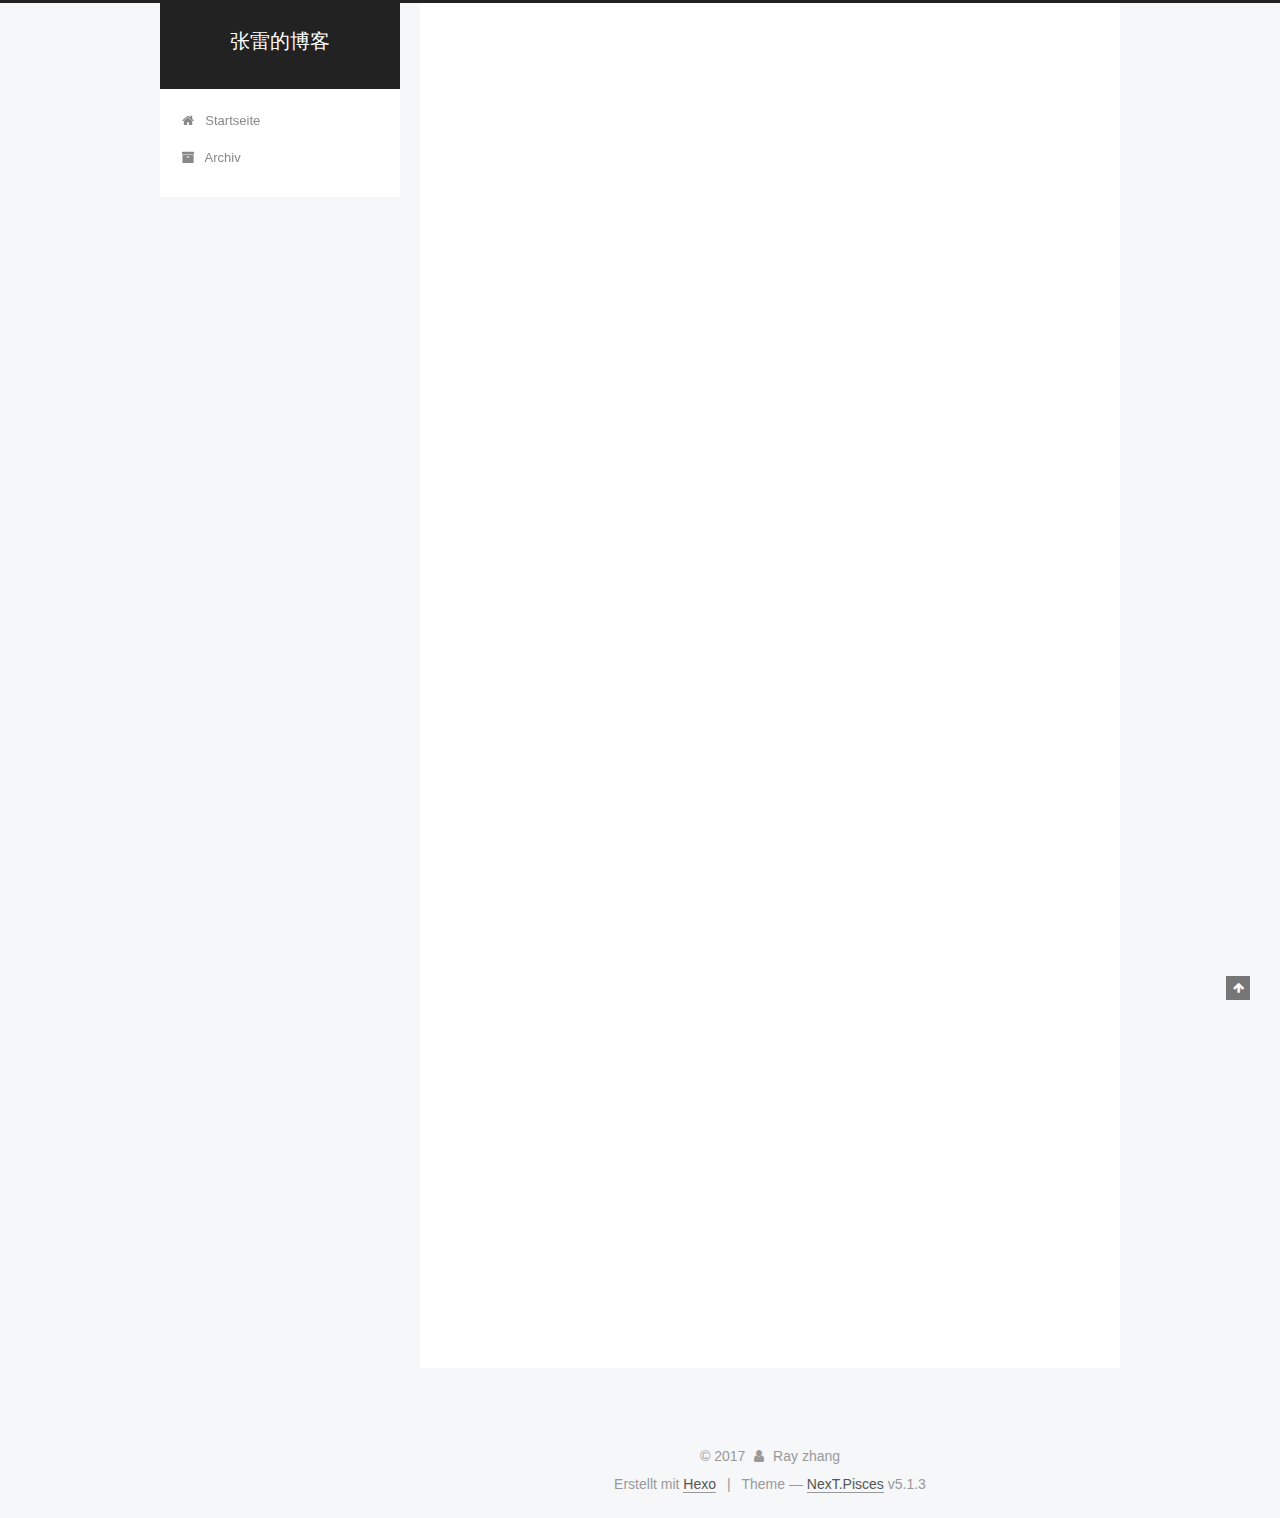
==== index.html @ 0b4d12b9 "Site updated: 2017-12-16 12:23:28" ====
<!DOCTYPE html>



  


<html class="theme-next pisces use-motion" lang="">
<head>
  <meta charset="UTF-8"/>
<meta http-equiv="X-UA-Compatible" content="IE=edge" />
<meta name="viewport" content="width=device-width, initial-scale=1, maximum-scale=1"/>
<meta name="theme-color" content="#222">









<meta http-equiv="Cache-Control" content="no-transform" />
<meta http-equiv="Cache-Control" content="no-siteapp" />
















  
  
  <link href="/lib/fancybox/source/jquery.fancybox.css?v=2.1.5" rel="stylesheet" type="text/css" />







<link href="/lib/font-awesome/css/font-awesome.min.css?v=4.6.2" rel="stylesheet" type="text/css" />

<link href="/css/main.css?v=5.1.3" rel="stylesheet" type="text/css" />


  <link rel="apple-touch-icon" sizes="180x180" href="/images/apple-touch-icon-next.png?v=5.1.3">


  <link rel="icon" type="image/png" sizes="32x32" href="/images/favicon-32x32-next.png?v=5.1.3">


  <link rel="icon" type="image/png" sizes="16x16" href="/images/favicon-16x16-next.png?v=5.1.3">


  <link rel="mask-icon" href="/images/logo.svg?v=5.1.3" color="#222">





  <meta name="keywords" content="Hexo, NexT" />










<meta property="og:type" content="website">
<meta property="og:title" content="张雷的博客">
<meta property="og:url" content="http://yoursite.com/index.html">
<meta property="og:site_name" content="张雷的博客">
<meta name="twitter:card" content="summary">
<meta name="twitter:title" content="张雷的博客">



<script type="text/javascript" id="hexo.configurations">
  var NexT = window.NexT || {};
  var CONFIG = {
    root: '/',
    scheme: 'Pisces',
    version: '5.1.3',
    sidebar: {"position":"left","display":"post","offset":12,"b2t":false,"scrollpercent":false,"onmobile":false},
    fancybox: true,
    tabs: true,
    motion: {"enable":true,"async":false,"transition":{"post_block":"fadeIn","post_header":"slideDownIn","post_body":"slideDownIn","coll_header":"slideLeftIn","sidebar":"slideUpIn"}},
    duoshuo: {
      userId: '0',
      author: 'Author'
    },
    algolia: {
      applicationID: '',
      apiKey: '',
      indexName: '',
      hits: {"per_page":10},
      labels: {"input_placeholder":"Search for Posts","hits_empty":"We didn't find any results for the search: ${query}","hits_stats":"${hits} results found in ${time} ms"}
    }
  };
</script>



  <link rel="canonical" href="http://yoursite.com/"/>





  <title>张雷的博客</title>
  








</head>

<body itemscope itemtype="http://schema.org/WebPage" lang="">

  
  
    
  

  <div class="container sidebar-position-left 
  page-home">
    <div class="headband"></div>

    <header id="header" class="header" itemscope itemtype="http://schema.org/WPHeader">
      <div class="header-inner"><div class="site-brand-wrapper">
  <div class="site-meta ">
    

    <div class="custom-logo-site-title">
      <a href="/"  class="brand" rel="start">
        <span class="logo-line-before"><i></i></span>
        <span class="site-title">张雷的博客</span>
        <span class="logo-line-after"><i></i></span>
      </a>
    </div>
      
        <p class="site-subtitle"></p>
      
  </div>

  <div class="site-nav-toggle">
    <button>
      <span class="btn-bar"></span>
      <span class="btn-bar"></span>
      <span class="btn-bar"></span>
    </button>
  </div>
</div>

<nav class="site-nav">
  

  
    <ul id="menu" class="menu">
      
        
        <li class="menu-item menu-item-home">
          <a href="/" rel="section">
            
              <i class="menu-item-icon fa fa-fw fa-home"></i> <br />
            
            Startseite
          </a>
        </li>
      
        
        <li class="menu-item menu-item-archives">
          <a href="/archives/" rel="section">
            
              <i class="menu-item-icon fa fa-fw fa-archive"></i> <br />
            
            Archiv
          </a>
        </li>
      

      
    </ul>
  

  
</nav>



 </div>
    </header>

    <main id="main" class="main">
      <div class="main-inner">
        <div class="content-wrap">
          <div id="content" class="content">
            
  <section id="posts" class="posts-expand">
    
      

  

  
  
  

  <article class="post post-type-normal" itemscope itemtype="http://schema.org/Article">
  
  
  
  <div class="post-block">
    <link itemprop="mainEntityOfPage" href="http://yoursite.com/2017/12/16/我的第一篇博客/">

    <span hidden itemprop="author" itemscope itemtype="http://schema.org/Person">
      <meta itemprop="name" content="Ray zhang">
      <meta itemprop="description" content="">
      <meta itemprop="image" content="/images/avatar.gif">
    </span>

    <span hidden itemprop="publisher" itemscope itemtype="http://schema.org/Organization">
      <meta itemprop="name" content="张雷的博客">
    </span>

    
      <header class="post-header">

        
        
          <h1 class="post-title" itemprop="name headline">
                
                <a class="post-title-link" href="/2017/12/16/我的第一篇博客/" itemprop="url">Unbenannt</a></h1>
        

        <div class="post-meta">
          <span class="post-time">
            
              <span class="post-meta-item-icon">
                <i class="fa fa-calendar-o"></i>
              </span>
              
                <span class="post-meta-item-text">Veröffentlicht am</span>
              
              <time title="Post created" itemprop="dateCreated datePublished" datetime="2017-12-16T11:44:50+08:00">
                2017-12-16
              </time>
            

            

            
          </span>

          

          
            
          

          
          

          

          

          

        </div>
      </header>
    

    
    
    
    <div class="post-body" itemprop="articleBody">

      
      

      
        
          
            <h3 id="我胡汉三又回来"><a href="#我胡汉三又回来" class="headerlink" title="我胡汉三又回来"></a>我胡汉三又回来</h3>
          
        
      
    </div>
    
    
    

    

    

    

    <footer class="post-footer">
      

      

      

      
      
        <div class="post-eof"></div>
      
    </footer>
  </div>
  
  
  
  </article>


    
      

  

  
  
  

  <article class="post post-type-normal" itemscope itemtype="http://schema.org/Article">
  
  
  
  <div class="post-block">
    <link itemprop="mainEntityOfPage" href="http://yoursite.com/2017/12/16/hello-world/">

    <span hidden itemprop="author" itemscope itemtype="http://schema.org/Person">
      <meta itemprop="name" content="Ray zhang">
      <meta itemprop="description" content="">
      <meta itemprop="image" content="/images/avatar.gif">
    </span>

    <span hidden itemprop="publisher" itemscope itemtype="http://schema.org/Organization">
      <meta itemprop="name" content="张雷的博客">
    </span>

    
      <header class="post-header">

        
        
          <h1 class="post-title" itemprop="name headline">
                
                <a class="post-title-link" href="/2017/12/16/hello-world/" itemprop="url">Hello World</a></h1>
        

        <div class="post-meta">
          <span class="post-time">
            
              <span class="post-meta-item-icon">
                <i class="fa fa-calendar-o"></i>
              </span>
              
                <span class="post-meta-item-text">Veröffentlicht am</span>
              
              <time title="Post created" itemprop="dateCreated datePublished" datetime="2017-12-16T11:42:30+08:00">
                2017-12-16
              </time>
            

            

            
          </span>

          

          
            
          

          
          

          

          

          

        </div>
      </header>
    

    
    
    
    <div class="post-body" itemprop="articleBody">

      
      

      
        
          
            <p>Welcome to <a href="https://hexo.io/" target="_blank" rel="noopener">Hexo</a>! This is your very first post. Check <a href="https://hexo.io/docs/" target="_blank" rel="noopener">documentation</a> for more info. If you get any problems when using Hexo, you can find the answer in <a href="https://hexo.io/docs/troubleshooting.html" target="_blank" rel="noopener">troubleshooting</a> or you can ask me on <a href="https://github.com/hexojs/hexo/issues" target="_blank" rel="noopener">GitHub</a>.</p>
<h2 id="Quick-Start"><a href="#Quick-Start" class="headerlink" title="Quick Start"></a>Quick Start</h2><h3 id="Create-a-new-post"><a href="#Create-a-new-post" class="headerlink" title="Create a new post"></a>Create a new post</h3><figure class="highlight bash"><table><tr><td class="gutter"><pre><span class="line">1</span><br></pre></td><td class="code"><pre><span class="line">$ hexo new <span class="string">"My New Post"</span></span><br></pre></td></tr></table></figure>
<p>More info: <a href="https://hexo.io/docs/writing.html" target="_blank" rel="noopener">Writing</a></p>
<h3 id="Run-server"><a href="#Run-server" class="headerlink" title="Run server"></a>Run server</h3><figure class="highlight bash"><table><tr><td class="gutter"><pre><span class="line">1</span><br></pre></td><td class="code"><pre><span class="line">$ hexo server</span><br></pre></td></tr></table></figure>
<p>More info: <a href="https://hexo.io/docs/server.html" target="_blank" rel="noopener">Server</a></p>
<h3 id="Generate-static-files"><a href="#Generate-static-files" class="headerlink" title="Generate static files"></a>Generate static files</h3><figure class="highlight bash"><table><tr><td class="gutter"><pre><span class="line">1</span><br></pre></td><td class="code"><pre><span class="line">$ hexo generate</span><br></pre></td></tr></table></figure>
<p>More info: <a href="https://hexo.io/docs/generating.html" target="_blank" rel="noopener">Generating</a></p>
<h3 id="Deploy-to-remote-sites"><a href="#Deploy-to-remote-sites" class="headerlink" title="Deploy to remote sites"></a>Deploy to remote sites</h3><figure class="highlight bash"><table><tr><td class="gutter"><pre><span class="line">1</span><br></pre></td><td class="code"><pre><span class="line">$ hexo deploy</span><br></pre></td></tr></table></figure>
<p>More info: <a href="https://hexo.io/docs/deployment.html" target="_blank" rel="noopener">Deployment</a></p>

          
        
      
    </div>
    
    
    

    

    

    

    <footer class="post-footer">
      

      

      

      
      
        <div class="post-eof"></div>
      
    </footer>
  </div>
  
  
  
  </article>


    
  </section>

  


          </div>
          


          

        </div>
        
          
  
  <div class="sidebar-toggle">
    <div class="sidebar-toggle-line-wrap">
      <span class="sidebar-toggle-line sidebar-toggle-line-first"></span>
      <span class="sidebar-toggle-line sidebar-toggle-line-middle"></span>
      <span class="sidebar-toggle-line sidebar-toggle-line-last"></span>
    </div>
  </div>

  <aside id="sidebar" class="sidebar">
    
    <div class="sidebar-inner">

      

      

      <section class="site-overview-wrap sidebar-panel sidebar-panel-active">
        <div class="site-overview">
          <div class="site-author motion-element" itemprop="author" itemscope itemtype="http://schema.org/Person">
            
              <p class="site-author-name" itemprop="name">Ray zhang</p>
              <p class="site-description motion-element" itemprop="description"></p>
          </div>

          <nav class="site-state motion-element">

            
              <div class="site-state-item site-state-posts">
              
                <a href="/archives/">
              
                  <span class="site-state-item-count">2</span>
                  <span class="site-state-item-name">Artikel</span>
                </a>
              </div>
            

            

            

          </nav>

          

          <div class="links-of-author motion-element">
            
          </div>

          
          

          
          

          

        </div>
      </section>

      

      

    </div>
  </aside>


        
      </div>
    </main>

    <footer id="footer" class="footer">
      <div class="footer-inner">
        <div class="copyright">&copy; <span itemprop="copyrightYear">2017</span>
  <span class="with-love">
    <i class="fa fa-user"></i>
  </span>
  <span class="author" itemprop="copyrightHolder">Ray zhang</span>

  
</div>


  <div class="powered-by">Erstellt mit  <a class="theme-link" target="_blank" href="https://hexo.io">Hexo</a></div>



  <span class="post-meta-divider">|</span>



  <div class="theme-info">Theme &mdash; <a class="theme-link" target="_blank" href="https://github.com/iissnan/hexo-theme-next">NexT.Pisces</a> v5.1.3</div>




        







        
      </div>
    </footer>

    
      <div class="back-to-top">
        <i class="fa fa-arrow-up"></i>
        
      </div>
    

    

  </div>

  

<script type="text/javascript">
  if (Object.prototype.toString.call(window.Promise) !== '[object Function]') {
    window.Promise = null;
  }
</script>









  












  
  
    <script type="text/javascript" src="/lib/jquery/index.js?v=2.1.3"></script>
  

  
  
    <script type="text/javascript" src="/lib/fastclick/lib/fastclick.min.js?v=1.0.6"></script>
  

  
  
    <script type="text/javascript" src="/lib/jquery_lazyload/jquery.lazyload.js?v=1.9.7"></script>
  

  
  
    <script type="text/javascript" src="/lib/velocity/velocity.min.js?v=1.2.1"></script>
  

  
  
    <script type="text/javascript" src="/lib/velocity/velocity.ui.min.js?v=1.2.1"></script>
  

  
  
    <script type="text/javascript" src="/lib/fancybox/source/jquery.fancybox.pack.js?v=2.1.5"></script>
  


  


  <script type="text/javascript" src="/js/src/utils.js?v=5.1.3"></script>

  <script type="text/javascript" src="/js/src/motion.js?v=5.1.3"></script>



  
  


  <script type="text/javascript" src="/js/src/affix.js?v=5.1.3"></script>

  <script type="text/javascript" src="/js/src/schemes/pisces.js?v=5.1.3"></script>



  

  


  <script type="text/javascript" src="/js/src/bootstrap.js?v=5.1.3"></script>



  


  




	





  





  












  





  

  

  

  
  

  

  

  

</body>
</html>
---- css/main.css ----
/* normalize.css v3.0.2 | MIT License | git.io/normalize */
html {
  font-family: sans-serif; /* 1 */
  -ms-text-size-adjust: 100%; /* 2 */
  -webkit-text-size-adjust: 100%; /* 2 */
}
body {
  margin: 0;
}
article,
aside,
details,
figcaption,
figure,
footer,
header,
hgroup,
main,
menu,
nav,
section,
summary {
  display: block;
}
audio,
canvas,
progress,
video {
  display: inline-block; /* 1 */
  vertical-align: baseline; /* 2 */
}
audio:not([controls]) {
  display: none;
  height: 0;
}
[hidden],
template {
  display: none;
}
a {
  background-color: transparent;
}
a:active,
a:hover {
  outline: 0;
}
abbr[title] {
  border-bottom: 1px dotted;
}
b,
strong {
  font-weight: bold;
}
dfn {
  font-style: italic;
}
h1 {
  font-size: 2em;
  margin: 0.67em 0;
}
mark {
  background: #ff0;
  color: #000;
}
small {
  font-size: 80%;
}
sub,
sup {
  font-size: 75%;
  line-height: 0;
  position: relative;
  vertical-align: baseline;
}
sup {
  top: -0.5em;
}
sub {
  bottom: -0.25em;
}
img {
  border: 0;
}
svg:not(:root) {
  overflow: hidden;
}
figure {
  margin: 1em 40px;
}
hr {
  -moz-box-sizing: content-box;
  box-sizing: content-box;
  height: 0;
}
pre {
  overflow: auto;
}
code,
kbd,
pre,
samp {
  font-family: monospace, monospace;
  font-size: 1em;
}
button,
input,
optgroup,
select,
textarea {
  color: inherit; /* 1 */
  font: inherit; /* 2 */
  margin: 0; /* 3 */
}
button {
  overflow: visible;
}
button,
select {
  text-transform: none;
}
button,
html input[type="button"],
input[type="reset"],
input[type="submit"] {
  -webkit-appearance: button; /* 2 */
  cursor: pointer; /* 3 */
}
button[disabled],
html input[disabled] {
  cursor: default;
}
button::-moz-focus-inner,
input::-moz-focus-inner {
  border: 0;
  padding: 0;
}
input {
  line-height: normal;
}
input[type="checkbox"],
input[type="radio"] {
  box-sizing: border-box; /* 1 */
  padding: 0; /* 2 */
}
input[type="number"]::-webkit-inner-spin-button,
input[type="number"]::-webkit-outer-spin-button {
  height: auto;
}
input[type="search"] {
  -webkit-appearance: textfield; /* 1 */
  -moz-box-sizing: content-box;
  -webkit-box-sizing: content-box; /* 2 */
  box-sizing: content-box;
}
input[type="search"]::-webkit-search-cancel-button,
input[type="search"]::-webkit-search-decoration {
  -webkit-appearance: none;
}
fieldset {
  border: 1px solid #c0c0c0;
  margin: 0 2px;
  padding: 0.35em 0.625em 0.75em;
}
legend {
  border: 0; /* 1 */
  padding: 0; /* 2 */
}
textarea {
  overflow: auto;
}
optgroup {
  font-weight: bold;
}
table {
  border-collapse: collapse;
  border-spacing: 0;
}
td,
th {
  padding: 0;
}
::selection {
  background: #262a30;
  color: #fff;
}
body {
  position: relative;
  font-family: 'Lato', "PingFang SC", "Microsoft YaHei", sans-serif;
  font-size: 14px;
  line-height: 2;
  color: #555;
  background: #f5f7f9;
}
@media (max-width: 767px) {
  body {
    padding-right: 0 !important;
  }
}
@media (min-width: 768px) and (max-width: 991px) {
  body {
    padding-right: 0 !important;
  }
}
@media (min-width: 1600px) {
  body {
    font-size: 16px;
  }
}
h1,
h2,
h3,
h4,
h5,
h6 {
  margin: 0;
  padding: 0;
  font-weight: bold;
  line-height: 1.5;
  font-family: 'Lato', "PingFang SC", "Microsoft YaHei", sans-serif;
}
h2,
h3,
h4,
h5,
h6 {
  margin: 20px 0 15px;
}
h1 {
  font-size: 22px;
}
@media (max-width: 767px) {
  h1 {
    font-size: 18px;
  }
}
h2 {
  font-size: 20px;
}
@media (max-width: 767px) {
  h2 {
    font-size: 16px;
  }
}
h3 {
  font-size: 18px;
}
@media (max-width: 767px) {
  h3 {
    font-size: 14px;
  }
}
h4 {
  font-size: 16px;
}
@media (max-width: 767px) {
  h4 {
    font-size: 12px;
  }
}
h5 {
  font-size: 14px;
}
@media (max-width: 767px) {
  h5 {
    font-size: 10px;
  }
}
h6 {
  font-size: 12px;
}
@media (max-width: 767px) {
  h6 {
    font-size: 8px;
  }
}
p {
  margin: 0 0 20px 0;
}
a {
  color: #555;
  text-decoration: none;
  outline: none;
  border-bottom: 1px solid #999;
  word-wrap: break-word;
}
a:hover {
  color: #222;
  border-bottom-color: #222;
}
blockquote {
  margin: 0;
  padding: 0;
}
img {
  display: block;
  margin: auto;
  max-width: 100%;
  height: auto;
}
hr {
  margin: 40px 0;
  height: 3px;
  border: none;
  background-color: #ddd;
  background-image: repeating-linear-gradient(-45deg, #fff, #fff 4px, transparent 4px, transparent 8px);
}
blockquote {
  padding: 0 15px;
  color: #666;
  border-left: 4px solid #ddd;
}
blockquote cite::before {
  content: "-";
  padding: 0 5px;
}
dt {
  font-weight: 700;
}
dd {
  margin: 0;
  padding: 0;
}
kbd {
  border: 1px solid #ccc;
  border-radius: 0.2em;
  box-shadow: 0.1em 0.1em 0.2em rgba(0,0,0,0.1);
  background-color: #f9f9f9;
  font-family: inherit;
  background-image: -webkit-linear-gradient(top, #eee, #fff, #eee);
  padding: 0.1em 0.3em;
  white-space: nowrap;
}
.text-left {
  text-align: left;
}
.text-center {
  text-align: center;
}
.text-right {
  text-align: right;
}
.text-justify {
  text-align: justify;
}
.text-nowrap {
  white-space: nowrap;
}
.text-lowercase {
  text-transform: lowercase;
}
.text-uppercase {
  text-transform: uppercase;
}
.text-capitalize {
  text-transform: capitalize;
}
.center-block {
  display: block;
  margin-left: auto;
  margin-right: auto;
}
.clearfix:before,
.clearfix:after {
  content: " ";
  display: table;
}
.clearfix:after {
  clear: both;
}
.pullquote {
  width: 45%;
}
.pullquote.left {
  float: left;
  margin-left: 5px;
  margin-right: 10px;
}
.pullquote.right {
  float: right;
  margin-left: 10px;
  margin-right: 5px;
}
.affix.affix.affix {
  position: fixed;
}
.translation {
  margin-top: -20px;
  font-size: 14px;
  color: #999;
}
.scrollbar-measure {
  width: 100px;
  height: 100px;
  overflow: scroll;
  position: absolute;
  top: -9999px;
}
.use-motion .motion-element {
  opacity: 0;
}
table {
  margin: 20px 0;
  width: 100%;
  border-collapse: collapse;
  border-spacing: 0;
  border: 1px solid #ddd;
  font-size: 14px;
  table-layout: fixed;
  word-wrap: break-all;
}
table>tbody>tr:nth-of-type(odd) {
  background-color: #f9f9f9;
}
table>tbody>tr:hover {
  background-color: #f5f5f5;
}
caption,
th,
td {
  padding: 8px;
  text-align: left;
  vertical-align: middle;
  font-weight: normal;
}
th,
td {
  border-bottom: 3px solid #ddd;
  border-right: 1px solid #eee;
}
th {
  padding-bottom: 10px;
  font-weight: 700;
}
td {
  border-bottom-width: 1px;
}
html,
body {
  height: 100%;
}
.container {
  position: relative;
  min-height: 100%;
}
.header-inner {
  margin: 0 auto;
  padding: 100px 0 70px;
  width: 700px;
}
@media (min-width: 1600px) {
  .container .header-inner {
    width: 900px;
  }
}
.main {
  padding-bottom: 150px;
}
.main-inner {
  margin: 0 auto;
  width: 700px;
}
@media (min-width: 1600px) {
  .container .main-inner {
    width: 900px;
  }
}
.footer {
  position: absolute;
  left: 0;
  bottom: 0;
  width: 100%;
  min-height: 50px;
}
.footer-inner {
  box-sizing: border-box;
  margin: 20px auto;
  width: 700px;
}
@media (min-width: 1600px) {
  .container .footer-inner {
    width: 900px;
  }
}
pre,
.highlight {
  overflow: auto;
  margin: 20px 0;
  padding: 0;
  font-size: 13px;
  color: #4d4d4c;
  background: #f7f7f7;
  line-height: 1.6;
}
pre,
code {
  font-family: consolas, Menlo, "PingFang SC", "Microsoft YaHei", monospace;
}
code {
  padding: 2px 4px;
  word-wrap: break-word;
  color: #555;
  background: #eee;
  border-radius: 3px;
  font-size: 13px;
}
pre {
  padding: 10px;
}
pre code {
  padding: 0;
  color: #4d4d4c;
  background: none;
  text-shadow: none;
}
.highlight {
  border-radius: 1px;
}
.highlight pre {
  border: none;
  margin: 0;
  padding: 10px 0;
}
.highlight table {
  margin: 0;
  width: auto;
  border: none;
}
.highlight td {
  border: none;
  padding: 0;
}
.highlight figcaption {
  font-size: 1em;
  color: #4d4d4c;
  line-height: 1em;
  margin-bottom: 1em;
}
.highlight figcaption:before,
.highlight figcaption:after {
  content: " ";
  display: table;
}
.highlight figcaption:after {
  clear: both;
}
.highlight figcaption a {
  float: right;
  color: #4d4d4c;
}
.highlight figcaption a:hover {
  border-bottom-color: #4d4d4c;
}
.highlight .gutter pre {
  padding-left: 10px;
  padding-right: 10px;
  color: #869194;
  text-align: right;
  background-color: #eff2f3;
}
.highlight .code pre {
  width: 100%;
  padding-left: 10px;
  padding-right: 10px;
  background-color: #f7f7f7;
}
.highlight .line {
  height: 20px;
}
.gutter {
  -webkit-user-select: none;
  -moz-user-select: none;
  -ms-user-select: none;
  user-select: none;
}
.gist table {
  width: auto;
}
.gist table td {
  border: none;
}
pre .deletion {
  background: #fdd;
}
pre .addition {
  background: #dfd;
}
pre .meta {
  color: #8959a8;
}
pre .comment {
  color: #8e908c;
}
pre .variable,
pre .attribute,
pre .tag,
pre .regexp,
pre .ruby .constant,
pre .xml .tag .title,
pre .xml .pi,
pre .xml .doctype,
pre .html .doctype,
pre .css .id,
pre .css .class,
pre .css .pseudo {
  color: #c82829;
}
pre .number,
pre .preprocessor,
pre .built_in,
pre .literal,
pre .params,
pre .constant,
pre .command {
  color: #f5871f;
}
pre .ruby .class .title,
pre .css .rules .attribute,
pre .string,
pre .value,
pre .inheritance,
pre .header,
pre .ruby .symbol,
pre .xml .cdata,
pre .special,
pre .number,
pre .formula {
  color: #718c00;
}
pre .title,
pre .css .hexcolor {
  color: #3e999f;
}
pre .function,
pre .python .decorator,
pre .python .title,
pre .ruby .function .title,
pre .ruby .title .keyword,
pre .perl .sub,
pre .javascript .title,
pre .coffeescript .title {
  color: #4271ae;
}
pre .keyword,
pre .javascript .function {
  color: #8959a8;
}
.full-image.full-image.full-image {
  border: none;
  max-width: 100%;
  width: auto;
  margin: 20px auto;
}
@media (min-width: 992px) {
  .full-image.full-image.full-image {
    max-width: none;
    width: 118%;
    margin: 0 -9%;
  }
}
.blockquote-center,
.page-home .post-type-quote blockquote,
.page-post-detail .post-type-quote blockquote {
  position: relative;
  margin: 40px 0;
  padding: 0;
  border-left: none;
  text-align: center;
}
.blockquote-center::before,
.page-home .post-type-quote blockquote::before,
.page-post-detail .post-type-quote blockquote::before,
.blockquote-center::after,
.page-home .post-type-quote blockquote::after,
.page-post-detail .post-type-quote blockquote::after {
  position: absolute;
  content: ' ';
  display: block;
  width: 100%;
  height: 24px;
  opacity: 0.2;
  background-repeat: no-repeat;
  background-position: 0 -6px;
  background-size: 22px 22px;
}
.blockquote-center::before,
.page-home .post-type-quote blockquote::before,
.page-post-detail .post-type-quote blockquote::before {
  top: -20px;
  background-image: url("../images/quote-l.svg");
  border-top: 1px solid #ccc;
}
.blockquote-center::after,
.page-home .post-type-quote blockquote::after,
.page-post-detail .post-type-quote blockquote::after {
  bottom: -20px;
  background-image: url("../images/quote-r.svg");
  border-bottom: 1px solid #ccc;
  background-position: 100% 8px;
}
.blockquote-center p,
.page-home .post-type-quote blockquote p,
.page-post-detail .post-type-quote blockquote p,
.blockquote-center div,
.page-home .post-type-quote blockquote div,
.page-post-detail .post-type-quote blockquote div {
  text-align: center;
}
.post .post-body .group-picture img {
  box-sizing: border-box;
  padding: 0 3px;
  border: none;
}
.post .group-picture-row {
  overflow: hidden;
  margin-top: 6px;
}
.post .group-picture-row:first-child {
  margin-top: 0;
}
.post .group-picture-column {
  float: left;
}
.page-post-detail .post-body .group-picture-column {
  float: none;
  margin-top: 10px;
  width: auto !important;
}
.page-post-detail .post-body .group-picture-column img {
  margin: 0 auto;
}
.page-archive .group-picture-container {
  overflow: hidden;
}
.page-archive .group-picture-row {
  float: left;
}
.page-archive .group-picture-row:first-child {
  margin-top: 6px;
}
.page-archive .group-picture-column {
  max-width: 150px;
  max-height: 150px;
}
.post-body .note {
  position: relative;
  padding: 15px;
  margin-bottom: 20px;
  border: 1px solid #eee;
  border-left-width: 5px;
  border-radius: 3px;
}
.post-body .note h2,
.post-body .note h3,
.post-body .note h4,
.post-body .note h5,
.post-body .note h6 {
  margin-top: 0;
  margin-bottom: 0;
  border-bottom: initial;
  padding-top: 0 !important;
}
.post-body .note p:first-child,
.post-body .note ul:first-child,
.post-body .note ol:first-child,
.post-body .note table:first-child,
.post-body .note pre:first-child,
.post-body .note blockquote:first-child {
  margin-top: 0;
}
.post-body .note p:last-child,
.post-body .note ul:last-child,
.post-body .note ol:last-child,
.post-body .note table:last-child,
.post-body .note pre:last-child,
.post-body .note blockquote:last-child {
  margin-bottom: 0;
}
.post-body .note.default {
  border-left-color: #777;
}
.post-body .note.default h2,
.post-body .note.default h3,
.post-body .note.default h4,
.post-body .note.default h5,
.post-body .note.default h6 {
  color: #777;
}
.post-body .note.primary {
  border-left-color: #6f42c1;
}
.post-body .note.primary h2,
.post-body .note.primary h3,
.post-body .note.primary h4,
.post-body .note.primary h5,
.post-body .note.primary h6 {
  color: #6f42c1;
}
.post-body .note.info {
  border-left-color: #428bca;
}
.post-body .note.info h2,
.post-body .note.info h3,
.post-body .note.info h4,
.post-body .note.info h5,
.post-body .note.info h6 {
  color: #428bca;
}
.post-body .note.success {
  border-left-color: #5cb85c;
}
.post-body .note.success h2,
.post-body .note.success h3,
.post-body .note.success h4,
.post-body .note.success h5,
.post-body .note.success h6 {
  color: #5cb85c;
}
.post-body .note.warning {
  border-left-color: #f0ad4e;
}
.post-body .note.warning h2,
.post-body .note.warning h3,
.post-body .note.warning h4,
.post-body .note.warning h5,
.post-body .note.warning h6 {
  color: #f0ad4e;
}
.post-body .note.danger {
  border-left-color: #d9534f;
}
.post-body .note.danger h2,
.post-body .note.danger h3,
.post-body .note.danger h4,
.post-body .note.danger h5,
.post-body .note.danger h6 {
  color: #d9534f;
}
.post-body .label {
  display: inline;
  padding: 0 2px;
  white-space: nowrap;
}
.post-body .label.default {
  background-color: #f0f0f0;
}
.post-body .label.primary {
  background-color: #efe6f7;
}
.post-body .label.info {
  background-color: #e5f2f8;
}
.post-body .label.success {
  background-color: #e7f4e9;
}
.post-body .label.warning {
  background-color: #fcf6e1;
}
.post-body .label.danger {
  background-color: #fae8eb;
}
.post-body .tabs {
  position: relative;
  display: block;
  margin-bottom: 20px;
  padding-top: 10px;
}
.post-body .tabs ul.nav-tabs {
  margin: 0;
  padding: 0;
  display: flex;
  margin-bottom: -1px;
}
@media (max-width: 413px) {
  .post-body .tabs ul.nav-tabs {
    display: block;
    margin-bottom: 5px;
  }
}
.post-body .tabs ul.nav-tabs li.tab {
  list-style-type: none !important;
  margin: 0 0.25em 0 0;
  border-top: 3px solid transparent;
  border-left: 1px solid transparent;
  border-right: 1px solid transparent;
}
@media (max-width: 413px) {
  .post-body .tabs ul.nav-tabs li.tab {
    margin: initial;
    border-top: 1px solid transparent;
    border-left: 3px solid transparent;
    border-right: 1px solid transparent;
    border-bottom: 1px solid transparent;
  }
}
.post-body .tabs ul.nav-tabs li.tab a {
  outline: 0;
  border-bottom: initial;
  display: block;
  line-height: 1.8em;
  padding: 0.25em 0.75em;
  transition-duration: 0.2s;
  transition-timing-function: ease-out;
  transition-delay: 0s;
}
.post-body .tabs ul.nav-tabs li.tab a i {
  width: 1.285714285714286em;
}
.post-body .tabs ul.nav-tabs li.tab.active {
  border-top: 3px solid #fc6423;
  border-left: 1px solid #ddd;
  border-right: 1px solid #ddd;
  background-color: #fff;
}
@media (max-width: 413px) {
  .post-body .tabs ul.nav-tabs li.tab.active {
    border-top: 1px solid #ddd;
    border-left: 3px solid #fc6423;
    border-right: 1px solid #ddd;
    border-bottom: 1px solid #ddd;
  }
}
.post-body .tabs ul.nav-tabs li.tab.active a {
  cursor: default;
  color: #555;
}
.post-body .tabs .tab-content {
  background-color: #fff;
}
.post-body .tabs .tab-content .tab-pane {
  border: 1px solid #ddd;
  padding: 20px 20px 0 20px;
}
.post-body .tabs .tab-content .tab-pane:not(.active) {
  display: none !important;
}
.post-body .tabs .tab-content .tab-pane.active {
  display: block !important;
}
.btn {
  display: inline-block;
  padding: 0 20px;
  font-size: 14px;
  color: #555;
  background: #fff;
  border: 2px solid #555;
  text-decoration: none;
  border-radius: 2px;
  transition-property: background-color;
  transition-duration: 0.2s;
  transition-timing-function: ease-in-out;
  transition-delay: 0s;
  line-height: 2;
}
.btn:hover {
  border-color: #222;
  color: #fff;
  background: #222;
}
.btn +.btn {
  margin: 0 0 8px 8px;
}
.btn .fa-fw {
  width: 1.285714285714286em;
  text-align: left;
}
.btn-bar {
  display: block;
  width: 22px;
  height: 2px;
  background: #555;
  border-radius: 1px;
}
.btn-bar+.btn-bar {
  margin-top: 4px;
}
.pagination {
  margin: 120px 0 40px;
  text-align: center;
  border-top: 1px solid #eee;
}
.page-number-basic,
.pagination .prev,
.pagination .next,
.pagination .page-number,
.pagination .space {
  display: inline-block;
  position: relative;
  top: -1px;
  margin: 0 10px;
  padding: 0 11px;
}
@media (max-width: 767px) {
  .page-number-basic,
  .pagination .prev,
  .pagination .next,
  .pagination .page-number,
  .pagination .space {
    margin: 0 5px;
  }
}
.pagination .prev,
.pagination .next,
.pagination .page-number {
  border-bottom: 0;
  border-top: 1px solid #eee;
  transition-property: border-color;
  transition-duration: 0.2s;
  transition-timing-function: ease-in-out;
  transition-delay: 0s;
}
.pagination .prev:hover,
.pagination .next:hover,
.pagination .page-number:hover {
  border-top-color: #222;
}
.pagination .space {
  padding: 0;
  margin: 0;
}
.pagination .prev {
  margin-left: 0;
}
.pagination .next {
  margin-right: 0;
}
.pagination .page-number.current {
  color: #fff;
  background: #ccc;
  border-top-color: #ccc;
}
@media (max-width: 767px) {
  .pagination {
    border-top: none;
  }
  .pagination .prev,
  .pagination .next,
  .pagination .page-number {
    margin-bottom: 10px;
    border-top: 0;
    border-bottom: 1px solid #eee;
    padding: 0 10px;
  }
  .pagination .prev:hover,
  .pagination .next:hover,
  .pagination .page-number:hover {
    border-bottom-color: #222;
  }
}
.comments {
  margin: 60px 20px 0;
}
.tag-cloud {
  text-align: center;
}
.tag-cloud a {
  display: inline-block;
  margin: 10px;
}
.back-to-top {
  box-sizing: border-box;
  position: fixed;
  bottom: -100px;
  right: 30px;
  z-index: 1050;
  padding: 0 6px;
  width: 24px;
  background: #222;
  font-size: 12px;
  opacity: 0.6;
  color: #fff;
  cursor: pointer;
  text-align: center;
  -webkit-transform: translateZ(0);
  transition-property: bottom;
  transition-duration: 0.2s;
  transition-timing-function: ease-in-out;
  transition-delay: 0s;
}
@media (min-width: 768px) and (max-width: 991px) {
  .back-to-top {
    display: none !important;
  }
}
@media (max-width: 767px) {
  .back-to-top {
    display: none !important;
  }
}
.back-to-top.back-to-top-on {
  bottom: 30px;
}
.header {
  background: transparent;
}
.header-inner {
  position: relative;
}
.headband {
  height: 3px;
  background: #222;
}
.site-meta {
  margin: 0;
  text-align: center;
}
@media (max-width: 767px) {
  .site-meta {
    text-align: center;
  }
}
.brand {
  position: relative;
  display: inline-block;
  padding: 0 40px;
  color: #fff;
  background: #222;
  border-bottom: none;
}
.brand:hover {
  color: #fff;
}
.logo {
  display: inline-block;
  margin-right: 5px;
  line-height: 36px;
  vertical-align: top;
}
.site-title {
  display: inline-block;
  vertical-align: top;
  line-height: 36px;
  font-size: 20px;
  font-weight: normal;
  font-family: 'Lato', "PingFang SC", "Microsoft YaHei", sans-serif;
}
.site-subtitle {
  margin-top: 10px;
  font-size: 13px;
  color: #ddd;
}
.use-motion .brand {
  opacity: 0;
}
.use-motion .logo,
.use-motion .site-title,
.use-motion .site-subtitle {
  opacity: 0;
  position: relative;
  top: -10px;
}
.site-nav-toggle {
  display: none;
  position: absolute;
  top: 10px;
  left: 10px;
}
@media (max-width: 767px) {
  .site-nav-toggle {
    display: block;
  }
}
.site-nav-toggle button {
  margin-top: 2px;
  padding: 9px 10px;
  background: transparent;
  border: none;
}
@media (max-width: 767px) {
  .site-nav {
    display: none;
    margin: 0 -10px;
    padding: 0 10px;
    clear: both;
    border-top: 1px solid #ddd;
  }
}
@media (min-width: 768px) and (max-width: 991px) {
  .site-nav {
    display: block !important;
  }
}
@media (min-width: 992px) {
  .site-nav {
    display: block !important;
  }
}
.menu {
  margin-top: 20px;
  padding-left: 0;
  text-align: center;
}
.menu .menu-item {
  display: inline-block;
  margin: 0 10px;
  list-style: none;
}
@media screen and (max-width: 767px) {
  .menu .menu-item {
    margin-top: 10px;
  }
}
.menu .menu-item a {
  display: block;
  font-size: 13px;
  line-height: inherit;
  border-bottom: 1px solid transparent;
  transition-property: border-color;
  transition-duration: 0.2s;
  transition-timing-function: ease-in-out;
  transition-delay: 0s;
}
.menu .menu-item a:hover,
.menu-item-active a {
  border-bottom-color: #222;
}
.menu .menu-item .fa {
  margin-right: 5px;
}
.use-motion .menu-item {
  opacity: 0;
}
.post-body {
  font-family: 'Lato', "PingFang SC", "Microsoft YaHei", sans-serif;
}
@media (max-width: 767px) {
  .post-body {
    word-break: break-word;
  }
}
.post-body .fancybox img {
  display: block !important;
  margin: 0 auto;
  cursor: pointer;
  cursor: zoom-in;
  cursor: -webkit-zoom-in;
}
.post-body .image-caption,
.post-body .figure .caption {
  margin: -20px auto 15px;
  text-align: center;
  font-size: 14px;
  color: #999;
  font-weight: bold;
  line-height: 1;
}
.post-sticky-flag {
  display: inline-block;
  font-size: 16px;
  -ms-transform: rotate(30deg);
  -webkit-transform: rotate(30deg);
  -moz-transform: rotate(30deg);
  -ms-transform: rotate(30deg);
  -o-transform: rotate(30deg);
  transform: rotate(30deg);
}
.use-motion .post-block,
.use-motion .pagination,
.use-motion .comments {
  opacity: 0;
}
.use-motion .post-header {
  opacity: 0;
}
.use-motion .post-body {
  opacity: 0;
}
.use-motion .collection-title {
  opacity: 0;
}
.posts-expand {
  padding-top: 40px;
}
@media (max-width: 767px) {
  .posts-expand {
    margin: 0 20px;
  }
  .post-body pre .gutter pre {
    padding-right: 10px;
  }
  .post-body .highlight {
    margin-left: 0px;
    margin-right: 0px;
    padding: 0;
  }
  .post-body .highlight .gutter pre {
    padding-right: 10px;
  }
}
@media (min-width: 992px) {
  .posts-expand .post-body {
    text-align: justify;
  }
}
.posts-expand .post-body h2,
.posts-expand .post-body h3,
.posts-expand .post-body h4,
.posts-expand .post-body h5,
.posts-expand .post-body h6 {
  padding-top: 10px;
}
.posts-expand .post-body h2 .header-anchor,
.posts-expand .post-body h3 .header-anchor,
.posts-expand .post-body h4 .header-anchor,
.posts-expand .post-body h5 .header-anchor,
.posts-expand .post-body h6 .header-anchor {
  float: right;
  margin-left: 10px;
  color: #ccc;
  border-bottom-style: none;
  visibility: hidden;
}
.posts-expand .post-body h2 .header-anchor:hover,
.posts-expand .post-body h3 .header-anchor:hover,
.posts-expand .post-body h4 .header-anchor:hover,
.posts-expand .post-body h5 .header-anchor:hover,
.posts-expand .post-body h6 .header-anchor:hover {
  color: inherit;
}
.posts-expand .post-body h2:hover .header-anchor,
.posts-expand .post-body h3:hover .header-anchor,
.posts-expand .post-body h4:hover .header-anchor,
.posts-expand .post-body h5:hover .header-anchor,
.posts-expand .post-body h6:hover .header-anchor {
  visibility: visible;
}
.posts-expand .post-body ul li {
  list-style: circle;
}
.posts-expand .post-body img {
  box-sizing: border-box;
  margin: auto;
  padding: 3px;
  border: 1px solid #ddd;
}
.posts-expand .post-body .fancybox img {
  margin: 0 auto 25px;
}
@media (max-width: 767px) {
  .posts-collapse {
    margin: 0 20px;
  }
  .posts-collapse .post-title,
  .posts-collapse .post-meta {
    display: block;
    width: auto;
    text-align: left;
  }
}
.posts-collapse {
  position: relative;
  z-index: 1010;
  margin-left: 55px;
}
.posts-collapse::after {
  content: " ";
  position: absolute;
  top: 20px;
  left: 0;
  margin-left: -2px;
  width: 4px;
  height: 100%;
  background: #f5f5f5;
  z-index: -1;
}
@media (max-width: 767px) {
  .posts-collapse {
    margin: 0 20px;
  }
}
.posts-collapse .collection-title {
  position: relative;
  margin: 60px 0;
}
.posts-collapse .collection-title h1,
.posts-collapse .collection-title h2 {
  margin-left: 20px;
}
.posts-collapse .collection-title small {
  color: #bbb;
  margin-left: 5px;
}
.posts-collapse .collection-title::before {
  content: " ";
  position: absolute;
  left: 0;
  top: 50%;
  margin-left: -4px;
  margin-top: -4px;
  width: 8px;
  height: 8px;
  background: #bbb;
  border-radius: 50%;
}
.posts-collapse .post {
  margin: 30px 0;
}
.posts-collapse .post-header {
  position: relative;
  transition-duration: 0.2s;
  transition-timing-function: ease-in-out;
  transition-delay: 0s;
  transition-property: border;
  border-bottom: 1px dashed #ccc;
}
.posts-collapse .post-header::before {
  content: " ";
  position: absolute;
  left: 0;
  top: 12px;
  width: 6px;
  height: 6px;
  margin-left: -4px;
  background: #bbb;
  border-radius: 50%;
  border: 1px solid #fff;
  transition-duration: 0.2s;
  transition-timing-function: ease-in-out;
  transition-delay: 0s;
  transition-property: background;
}
.posts-collapse .post-header:hover {
  border-bottom-color: #666;
}
.posts-collapse .post-header:hover::before {
  background: #222;
}
.posts-collapse .post-meta {
  position: absolute;
  font-size: 12px;
  left: 20px;
  top: 5px;
}
.posts-collapse .post-comments-count {
  display: none;
}
.posts-collapse .post-title {
  margin-left: 60px;
  font-size: 16px;
  font-weight: normal;
  line-height: inherit;
}
.posts-collapse .post-title::after {
  margin-left: 3px;
  opacity: 0.6;
}
.posts-collapse .post-title a {
  color: #666;
  border-bottom: none;
}
.page-home .post-type-quote .post-header,
.page-post-detail .post-type-quote .post-header,
.page-home .post-type-quote .post-tags,
.page-post-detail .post-type-quote .post-tags {
  display: none;
}
.posts-expand .post-title {
  text-align: center;
  word-break: break-word;
  font-weight: 400;
}
.posts-expand .post-title-link {
  display: inline-block;
  position: relative;
  color: #555;
  border-bottom: none;
  line-height: 1.2;
  vertical-align: top;
}
.posts-expand .post-title-link::before {
  content: "";
  position: absolute;
  width: 100%;
  height: 2px;
  bottom: 0;
  left: 0;
  background-color: #000;
  visibility: hidden;
  -webkit-transform: scaleX(0);
  -moz-transform: scaleX(0);
  -ms-transform: scaleX(0);
  -o-transform: scaleX(0);
  transform: scaleX(0);
  transition-duration: 0.2s;
  transition-timing-function: ease-in-out;
  transition-delay: 0s;
}
.posts-expand .post-title-link:hover::before {
  visibility: visible;
  -webkit-transform: scaleX(1);
  -moz-transform: scaleX(1);
  -ms-transform: scaleX(1);
  -o-transform: scaleX(1);
  transform: scaleX(1);
}
.posts-expand .post-title-link .fa {
  font-size: 16px;
}
.posts-expand .post-meta {
  margin: 3px 0 60px 0;
  color: #999;
  font-family: 'Lato', "PingFang SC", "Microsoft YaHei", sans-serif;
  font-size: 12px;
  text-align: center;
}
.posts-expand .post-meta .post-category-list {
  display: inline-block;
  margin: 0;
  padding: 3px;
}
.posts-expand .post-meta .post-category-list-link {
  color: #999;
}
.posts-expand .post-meta .post-description {
  font-size: 14px;
  margin-top: 2px;
}
.post-meta-divider {
  margin: 0 0.5em;
}
.post-meta-item-icon {
  margin-right: 3px;
}
@media (min-width: 768px) and (max-width: 991px) {
  .post-meta-item-icon {
    display: inline-block;
  }
}
@media (max-width: 767px) {
  .post-meta-item-icon {
    display: inline-block;
  }
}
@media (min-width: 768px) and (max-width: 991px) {
  .post-meta-item-text {
    display: none;
  }
}
@media (max-width: 767px) {
  .post-meta-item-text {
    display: none;
  }
}
@media (max-width: 767px) {
  .posts-expand .post-comments-count {
    display: none;
  }
}
.post-button {
  margin-top: 40px;
}
.posts-expand .post-tags {
  margin-top: 40px;
  text-align: center;
}
.posts-expand .post-tags a {
  display: inline-block;
  margin-right: 10px;
  font-size: 13px;
}
.post-nav {
  display: table;
  margin-top: 15px;
  width: 100%;
  border-top: 1px solid #eee;
}
.post-nav-divider {
  display: table-cell;
  width: 10%;
}
.post-nav-item {
  display: table-cell;
  padding: 10px 0 0 0;
  width: 45%;
  vertical-align: top;
}
.post-nav-item a {
  position: relative;
  display: block;
  line-height: 25px;
  font-size: 14px;
  color: #555;
  border-bottom: none;
}
.post-nav-item a:hover {
  color: #222;
  border-bottom: none;
}
.post-nav-item a:active {
  top: 2px;
}
.post-nav-item .fa {
  position: absolute;
  top: 8px;
  left: 0;
  font-size: 12px;
}
.post-nav-next a {
  padding-left: 15px;
}
.post-nav-prev {
  text-align: right;
}
.post-nav-prev a {
  padding-right: 15px;
}
.post-nav-prev .fa {
  right: 0;
  left: auto;
}
.posts-expand .post-eof {
  display: block;
  margin: 80px auto 60px;
  width: 8%;
  height: 1px;
  background: #ccc;
  text-align: center;
}
.post:last-child .post-eof.post-eof.post-eof {
  display: none;
}
.post-gallery {
  display: table;
  table-layout: fixed;
  width: 100%;
  border-collapse: separate;
}
.post-gallery-row {
  display: table-row;
}
.post-gallery .post-gallery-img {
  display: table-cell;
  text-align: center;
  vertical-align: middle;
  border: none;
}
.post-gallery .post-gallery-img img {
  max-width: 100%;
  max-height: 100%;
  border: none;
}
.fancybox-close,
.fancybox-close:hover {
  border: none;
}
.rtl.post-body p,
.rtl.post-body a,
.rtl.post-body h1,
.rtl.post-body h2,
.rtl.post-body h3,
.rtl.post-body h4,
.rtl.post-body h5,
.rtl.post-body h6,
.rtl.post-body li,
.rtl.post-body ul,
.rtl.post-body ol {
  direction: rtl;
  font-family: UKIJ Ekran;
}
.rtl.post-title {
  font-family: UKIJ Ekran;
}
.sidebar {
  position: fixed;
  right: 0;
  top: 0;
  bottom: 0;
  width: 0;
  z-index: 1040;
  box-shadow: inset 0 2px 6px #000;
  background: #222;
  -webkit-transform: translateZ(0);
}
.sidebar a {
  color: #999;
  border-bottom-color: #555;
}
.sidebar a:hover {
  color: #eee;
}
@media (min-width: 768px) and (max-width: 991px) {
  .sidebar {
    display: none !important;
  }
}
@media (max-width: 767px) {
  .sidebar {
    display: none !important;
  }
}
.sidebar-inner {
  position: relative;
  padding: 20px 10px;
  color: #999;
  text-align: center;
}
.site-overview-wrap {
  overflow: hidden;
}
.site-overview {
  overflow-y: auto;
  overflow-x: hidden;
}
.sidebar-toggle {
  position: fixed;
  right: 30px;
  bottom: 45px;
  width: 14px;
  height: 14px;
  padding: 5px;
  background: #222;
  line-height: 0;
  z-index: 1050;
  cursor: pointer;
  -webkit-transform: translateZ(0);
}
@media (min-width: 768px) and (max-width: 991px) {
  .sidebar-toggle {
    display: none !important;
  }
}
@media (max-width: 767px) {
  .sidebar-toggle {
    display: none !important;
  }
}
.sidebar-toggle-line {
  position: relative;
  display: inline-block;
  vertical-align: top;
  height: 2px;
  width: 100%;
  background: #fff;
  margin-top: 3px;
}
.sidebar-toggle-line:first-child {
  margin-top: 0;
}
.site-author-image {
  display: block;
  margin: 0 auto;
  padding: 2px;
  max-width: 120px;
  height: auto;
  border: 1px solid #eee;
}
.site-author-name {
  margin: 0;
  text-align: center;
  color: #222;
  font-weight: 600;
}
.site-description {
  margin-top: 0;
  text-align: center;
  font-size: 13px;
  color: #999;
}
.site-state {
  overflow: hidden;
  line-height: 1.4;
  white-space: nowrap;
  text-align: center;
}
.site-state-item {
  display: inline-block;
  padding: 0 15px;
  border-left: 1px solid #eee;
}
.site-state-item:first-child {
  border-left: none;
}
.site-state-item a {
  border-bottom: none;
}
.site-state-item-count {
  display: block;
  text-align: center;
  color: inherit;
  font-weight: 600;
  font-size: 16px;
}
.site-state-item-name {
  font-size: 13px;
  color: #999;
}
.feed-link {
  margin-top: 20px;
}
.feed-link a {
  display: inline-block;
  padding: 0 15px;
  color: #fc6423;
  border: 1px solid #fc6423;
  border-radius: 4px;
}
.feed-link a i {
  color: #fc6423;
  font-size: 14px;
}
.feed-link a:hover {
  color: #fff;
  background: #fc6423;
}
.feed-link a:hover i {
  color: #fff;
}
.links-of-author {
  margin-top: 20px;
}
.links-of-author a {
  display: inline-block;
  vertical-align: middle;
  margin-right: 10px;
  margin-bottom: 10px;
  border-bottom-color: #555;
  font-size: 13px;
}
.links-of-author a:before {
  display: inline-block;
  vertical-align: middle;
  margin-right: 3px;
  content: " ";
  width: 4px;
  height: 4px;
  border-radius: 50%;
  background: #becb17;
}
.links-of-blogroll {
  font-size: 13px;
}
.links-of-blogroll-title {
  margin-top: 20px;
  font-size: 14px;
  font-weight: 600;
}
.links-of-blogroll-list {
  margin: 0;
  padding: 0;
  list-style: none;
}
.links-of-blogroll-item {
  padding: 2px 10px;
}
.links-of-blogroll-item a {
  max-width: 280px;
  box-sizing: border-box;
  display: inline-block;
  overflow: hidden;
  white-space: nowrap;
  text-overflow: ellipsis;
}
.sidebar-nav {
  margin: 0 0 20px;
  padding-left: 0;
}
.sidebar-nav li {
  display: inline-block;
  cursor: pointer;
  border-bottom: 1px solid transparent;
  font-size: 14px;
  color: #555;
}
.sidebar-nav li:hover {
  color: #fc6423;
}
.page-post-detail .sidebar-nav-toc {
  padding: 0 5px;
}
.page-post-detail .sidebar-nav-overview {
  margin-left: 10px;
}
.sidebar-nav .sidebar-nav-active {
  color: #fc6423;
  border-bottom-color: #fc6423;
}
.sidebar-nav .sidebar-nav-active:hover {
  color: #fc6423;
}
.sidebar-panel {
  display: none;
}
.sidebar-panel-active {
  display: block;
}
.post-toc-empty {
  font-size: 14px;
  color: #666;
}
.post-toc-wrap {
  overflow: hidden;
}
.post-toc {
  overflow: auto;
}
.post-toc ol {
  margin: 0;
  padding: 0 2px 5px 10px;
  text-align: left;
  list-style: none;
  font-size: 14px;
}
.post-toc ol > ol {
  padding-left: 0;
}
.post-toc ol a {
  transition-duration: 0.2s;
  transition-timing-function: ease-in-out;
  transition-delay: 0s;
  transition-property: all;
  color: #666;
  border-bottom-color: #ccc;
}
.post-toc ol a:hover {
  color: #000;
  border-bottom-color: #000;
}
.post-toc .nav-item {
  overflow: hidden;
  text-overflow: ellipsis;
  white-space: nowrap;
  line-height: 1.8;
}
.post-toc .nav .nav-child {
  display: none;
}
.post-toc .nav .active > .nav-child {
  display: block;
}
.post-toc .nav .active-current > .nav-child {
  display: block;
}
.post-toc .nav .active-current > .nav-child > .nav-item {
  display: block;
}
.post-toc .nav .active > a {
  color: #fc6423;
  border-bottom-color: #fc6423;
}
.post-toc .nav .active-current > a {
  color: #fc6423;
}
.post-toc .nav .active-current > a:hover {
  color: #fc6423;
}
.footer {
  font-size: 14px;
  color: #999;
}
.footer img {
  border: none;
}
.footer-inner {
  text-align: center;
}
.with-love {
  display: inline-block;
  margin: 0 5px;
}
.powered-by,
.theme-info {
  display: inline-block;
}
.cc-license {
  margin-top: 10px;
  text-align: center;
}
.cc-license .cc-opacity {
  opacity: 0.7;
  border-bottom: none;
}
.cc-license .cc-opacity:hover {
  opacity: 0.9;
}
.cc-license img {
  display: inline-block;
}
.theme-next #ds-thread #ds-reset {
  color: #555;
}
.theme-next #ds-thread #ds-reset .ds-replybox {
  margin-bottom: 30px;
}
.theme-next #ds-thread #ds-reset .ds-replybox .ds-avatar,
.theme-next #ds-reset .ds-avatar img {
  box-shadow: none;
}
.theme-next #ds-thread #ds-reset .ds-textarea-wrapper {
  border-color: #c7d4e1;
  background: none;
  border-top-right-radius: 3px;
  border-top-left-radius: 3px;
}
.theme-next #ds-thread #ds-reset .ds-textarea-wrapper textarea {
  height: 60px;
}
.theme-next #ds-reset .ds-rounded-top {
  border-radius: 0;
}
.theme-next #ds-thread #ds-reset .ds-post-toolbar {
  box-sizing: border-box;
  border: 1px solid #c7d4e1;
  background: #f6f8fa;
}
.theme-next #ds-thread #ds-reset .ds-post-options {
  height: 40px;
  border: none;
  background: none;
}
.theme-next #ds-thread #ds-reset .ds-toolbar-buttons {
  top: 11px;
}
.theme-next #ds-thread #ds-reset .ds-sync {
  top: 5px;
}
.theme-next #ds-thread #ds-reset .ds-post-button {
  top: 4px;
  right: 5px;
  width: 90px;
  height: 30px;
  border: 1px solid #c5ced7;
  border-radius: 3px;
  background-image: linear-gradient(#fbfbfc, #f5f7f9);
  color: #60676d;
}
.theme-next #ds-thread #ds-reset .ds-post-button:hover {
  background-position: 0 -30px;
  color: #60676d;
}
.theme-next #ds-thread #ds-reset .ds-comments-info {
  padding: 10px 0;
}
.theme-next #ds-thread #ds-reset .ds-sort {
  display: none;
}
.theme-next #ds-thread #ds-reset li.ds-tab a.ds-current {
  border: none;
  background: #f6f8fa;
  color: #60676d;
}
.theme-next #ds-thread #ds-reset li.ds-tab a.ds-current:hover {
  background-color: #e9f0f7;
  color: #60676d;
}
.theme-next #ds-thread #ds-reset li.ds-tab a {
  border-radius: 2px;
  padding: 5px;
}
.theme-next #ds-thread #ds-reset .ds-login-buttons p {
  color: #999;
  line-height: 36px;
}
.theme-next #ds-thread #ds-reset .ds-login-buttons .ds-service-list li {
  height: 28px;
}
.theme-next #ds-thread #ds-reset .ds-service-list a {
  background: none;
  padding: 5px;
  border: 1px solid;
  border-radius: 3px;
  text-align: center;
}
.theme-next #ds-thread #ds-reset .ds-service-list a:hover {
  color: #fff;
  background: #666;
}
.theme-next #ds-thread #ds-reset .ds-service-list .ds-weibo {
  color: #fc9b00;
  border-color: #fc9b00;
}
.theme-next #ds-thread #ds-reset .ds-service-list .ds-weibo:hover {
  background: #fc9b00;
}
.theme-next #ds-thread #ds-reset .ds-service-list .ds-qq {
  color: #60a3ec;
  border-color: #60a3ec;
}
.theme-next #ds-thread #ds-reset .ds-service-list .ds-qq:hover {
  background: #60a3ec;
}
.theme-next #ds-thread #ds-reset .ds-service-list .ds-renren {
  color: #2e7ac4;
  border-color: #2e7ac4;
}
.theme-next #ds-thread #ds-reset .ds-service-list .ds-renren:hover {
  background: #2e7ac4;
}
.theme-next #ds-thread #ds-reset .ds-service-list .ds-douban {
  color: #37994c;
  border-color: #37994c;
}
.theme-next #ds-thread #ds-reset .ds-service-list .ds-douban:hover {
  background: #37994c;
}
.theme-next #ds-thread #ds-reset .ds-service-list .ds-kaixin {
  color: #fef20d;
  border-color: #fef20d;
}
.theme-next #ds-thread #ds-reset .ds-service-list .ds-kaixin:hover {
  background: #fef20d;
}
.theme-next #ds-thread #ds-reset .ds-service-list .ds-netease {
  color: #f00;
  border-color: #f00;
}
.theme-next #ds-thread #ds-reset .ds-service-list .ds-netease:hover {
  background: #f00;
}
.theme-next #ds-thread #ds-reset .ds-service-list .ds-sohu {
  color: #ffcb05;
  border-color: #ffcb05;
}
.theme-next #ds-thread #ds-reset .ds-service-list .ds-sohu:hover {
  background: #ffcb05;
}
.theme-next #ds-thread #ds-reset .ds-service-list .ds-baidu {
  color: #2831e0;
  border-color: #2831e0;
}
.theme-next #ds-thread #ds-reset .ds-service-list .ds-baidu:hover {
  background: #2831e0;
}
.theme-next #ds-thread #ds-reset .ds-service-list .ds-google {
  color: #166bec;
  border-color: #166bec;
}
.theme-next #ds-thread #ds-reset .ds-service-list .ds-google:hover {
  background: #166bec;
}
.theme-next #ds-thread #ds-reset .ds-service-list .ds-weixin {
  color: #00ce0d;
  border-color: #00ce0d;
}
.theme-next #ds-thread #ds-reset .ds-service-list .ds-weixin:hover {
  background: #00ce0d;
}
.theme-next #ds-thread #ds-reset .ds-service-list .ds-more-services {
  border: none;
}
.theme-next #ds-thread #ds-reset .ds-service-list .ds-more-services:hover {
  background: none;
}
.theme-next #ds-reset .duoshuo-ua-admin {
  display: inline-block;
  color: #f00;
}
.theme-next #ds-reset .duoshuo-ua-platform,
.theme-next #ds-reset .duoshuo-ua-browser {
  color: #ccc;
}
.theme-next #ds-reset .duoshuo-ua-platform .fa,
.theme-next #ds-reset .duoshuo-ua-browser .fa {
  display: inline-block;
  margin-right: 3px;
}
.theme-next #ds-reset .duoshuo-ua-separator {
  display: inline-block;
  margin-left: 5px;
}
.theme-next .this_ua {
  background-color: #ccc !important;
  border-radius: 4px;
  padding: 0 5px !important;
  margin: 1px 1px !important;
  border: 1px solid #bbb !important;
  color: #fff;
  display: inline-block !important;
}
.theme-next .this_ua.admin {
  background-color: #d9534f !important;
  border-color: #d9534f !important;
}
.theme-next .this_ua.platform.iOS,
.theme-next .this_ua.platform.Mac,
.theme-next .this_ua.platform.Windows {
  background-color: #39b3d7 !important;
  border-color: #46b8da !important;
}
.theme-next .this_ua.platform.Linux {
  background-color: #3a3a3a !important;
  border-color: #1f1f1f !important;
}
.theme-next .this_ua.platform.Android {
  background-color: #00c47d !important;
  border-color: #01b171 !important;
}
.theme-next .this_ua.browser.Mobile,
.theme-next .this_ua.browser.Chrome {
  background-color: #5cb85c !important;
  border-color: #4cae4c !important;
}
.theme-next .this_ua.browser.Firefox {
  background-color: #f0ad4e !important;
  border-color: #eea236 !important;
}
.theme-next .this_ua.browser.Maxthon,
.theme-next .this_ua.browser.IE {
  background-color: #428bca !important;
  border-color: #357ebd !important;
}
.theme-next .this_ua.browser.baidu,
.theme-next .this_ua.browser.UCBrowser,
.theme-next .this_ua.browser.Opera {
  background-color: #d9534f !important;
  border-color: #d43f3a !important;
}
.theme-next .this_ua.browser.Android,
.theme-next .this_ua.browser.QQBrowser {
  background-color: #78ace9 !important;
  border-color: #4cae4c !important;
}
.post-spread {
  margin-top: 20px;
  text-align: center;
}
.jiathis_style {
  display: inline-block;
}
.jiathis_style a {
  border: none;
}
.fa {
  font-family: FontAwesome !important;
}
.post-spread {
  margin-top: 20px;
  text-align: center;
}
.bdshare-slide-button-box a {
  border: none;
}
.bdsharebuttonbox {
  display: inline-block;
}
.bdsharebuttonbox a {
  border: none;
}
.local-search-pop-overlay {
  position: fixed;
  width: 100%;
  height: 100%;
  top: 0;
  left: 0;
  z-index: 2080;
  background-color: rgba(0,0,0,0.3);
}
.local-search-popup {
  display: none;
  position: fixed;
  top: 10%;
  left: 50%;
  margin-left: -350px;
  width: 700px;
  height: 80%;
  padding: 0;
  background: #fff;
  color: #333;
  z-index: 9999;
  border-radius: 5px;
}
@media (max-width: 767px) {
  .local-search-popup {
    padding: 0;
    top: 0;
    left: 0;
    margin: 0;
    width: 100%;
    height: 100%;
    border-radius: 0;
  }
}
.local-search-popup ul.search-result-list {
  padding: 0;
  margin: 0 5px;
}
.local-search-popup p.search-result {
  border-bottom: 1px dashed #ccc;
  padding: 5px 0;
}
.local-search-popup a.search-result-title {
  font-weight: bold;
  font-size: 16px;
}
.local-search-popup .search-keyword {
  border-bottom: 1px dashed #f00;
  font-weight: bold;
  color: #f00;
}
.local-search-popup .local-search-header {
  padding: 5px;
  height: 36px;
  background: #f5f5f5;
  border-top-left-radius: 5px;
  border-top-right-radius: 5px;
}
.local-search-popup #local-search-result {
  overflow: auto;
  position: relative;
  padding: 5px 25px;
  height: calc(100% - 55px);
}
.local-search-popup .local-search-input-wrapper {
  display: inline-block;
  width: calc(100% - 90px);
  height: 36px;
  line-height: 36px;
  padding: 0 5px;
}
.local-search-popup .local-search-input-wrapper input {
  padding: 8px 0;
  height: 20px;
  display: block;
  width: 100%;
  outline: none;
  border: none;
  background: transparent;
  vertical-align: middle;
}
.local-search-popup .search-icon,
.local-search-popup .popup-btn-close {
  display: inline-block;
  font-size: 18px;
  color: #999;
  height: 36px;
  width: 18px;
  padding-left: 10px;
  padding-right: 10px;
}
.local-search-popup .search-icon {
  float: left;
}
.local-search-popup .popup-btn-close {
  border-left: 1px solid #eee;
  float: right;
  cursor: pointer;
}
.local-search-popup #no-result {
  position: absolute;
  left: 50%;
  top: 50%;
  -webkit-transform: translate(-50%, -50%);
  -webkit-transform: translate(-50%, -50%);
  -moz-transform: translate(-50%, -50%);
  -ms-transform: translate(-50%, -50%);
  -o-transform: translate(-50%, -50%);
  transform: translate(-50%, -50%);
  color: #ccc;
}
@media (min-width: 768px) and (max-width: 991px) {
  .busuanzi-count {
    width: auto;
  }
}
@media (max-width: 767px) {
  .busuanzi-count {
    width: auto;
  }
}
.site-uv,
.site-pv,
.page-pv {
  display: inline-block;
}
.site-uv .busuanzi-value,
.site-pv .busuanzi-value,
.page-pv .busuanzi-value {
  margin: 0 5px;
}
.site-uv {
  margin-right: 10px;
}
.site-uv::after {
  content: "|";
  padding-left: 10px;
}
.page-archive .archive-page-counter {
  position: relative;
  top: 3px;
  left: 20px;
}
@media (max-width: 767px) {
  .page-archive .archive-page-counter {
    top: 5px;
  }
}
.page-archive .posts-collapse .archive-move-on {
  position: absolute;
  top: 11px;
  left: 0;
  margin-left: -6px;
  width: 10px;
  height: 10px;
  opacity: 0.5;
  background: #555;
  border: 1px solid #fff;
  border-radius: 50%;
}
.category-all-page .category-all-title {
  text-align: center;
}
.category-all-page .category-all {
  margin-top: 20px;
}
.category-all-page .category-list {
  margin: 0;
  padding: 0;
  list-style: none;
}
.category-all-page .category-list-item {
  margin: 5px 10px;
}
.category-all-page .category-list-count {
  color: #bbb;
}
.category-all-page .category-list-count:before {
  display: inline;
  content: " (";
}
.category-all-page .category-list-count:after {
  display: inline;
  content: ") ";
}
.category-all-page .category-list-child {
  padding-left: 10px;
}
#schedule ul#event-list {
  padding-left: 30px;
}
#schedule ul#event-list hr {
  margin: 20px 0 45px 0 !important;
  background: #222;
}
#schedule ul#event-list hr:after {
  display: inline-block;
  content: 'NOW';
  background: #222;
  color: #fff;
  font-weight: bold;
  text-align: right;
  padding: 0 5px;
}
#schedule ul#event-list li.event {
  margin: 20px 0px;
  background: #f9f9f9;
  padding-left: 10px;
  min-height: 40px;
}
#schedule ul#event-list li.event h2.event-summary {
  margin: 0;
  padding-bottom: 3px;
}
#schedule ul#event-list li.event h2.event-summary:before {
  display: inline-block;
  font-family: FontAwesome;
  font-size: 8px;
  content: '\f111';
  vertical-align: middle;
  margin-right: 25px;
  color: #bbb;
}
#schedule ul#event-list li.event span.event-relative-time {
  display: inline-block;
  font-size: 12px;
  font-weight: 400;
  padding-left: 12px;
  color: #bbb;
}
#schedule ul#event-list li.event span.event-details {
  display: block;
  color: #bbb;
  margin-left: 56px;
  padding-top: 3px;
  padding-bottom: 6px;
  text-indent: -24px;
  line-height: 18px;
}
#schedule ul#event-list li.event span.event-details:before {
  text-indent: 0;
  display: inline-block;
  width: 14px;
  font-family: FontAwesome;
  text-align: center;
  margin-right: 9px;
  color: #bbb;
}
#schedule ul#event-list li.event span.event-details.event-location:before {
  content: '\f041';
}
#schedule ul#event-list li.event span.event-details.event-duration:before {
  content: '\f017';
}
#schedule ul#event-list li.event-past {
  background: #fcfcfc;
}
#schedule ul#event-list li.event-past > * {
  opacity: 0.6;
}
#schedule ul#event-list li.event-past h2.event-summary {
  color: #bbb;
}
#schedule ul#event-list li.event-past h2.event-summary:before {
  color: #dfdfdf;
}
#schedule ul#event-list li.event-now {
  background: #222;
  color: #fff;
  padding: 15px 0 15px 10px;
}
#schedule ul#event-list li.event-now h2.event-summary:before {
  -webkit-transform: scale(1.2);
  -moz-transform: scale(1.2);
  -ms-transform: scale(1.2);
  -o-transform: scale(1.2);
  transform: scale(1.2);
  color: #fff;
  animation: dot-flash 1s alternate infinite ease-in-out;
}
#schedule ul#event-list li.event-now * {
  color: #fff !important;
}
@-moz-keyframes dot-flash {
  from {
    opacity: 1;
    -webkit-transform: scale(1.1);
    -moz-transform: scale(1.1);
    -ms-transform: scale(1.1);
    -o-transform: scale(1.1);
    transform: scale(1.1);
  }
  to {
    opacity: 0;
    -webkit-transform: scale(1);
    -moz-transform: scale(1);
    -ms-transform: scale(1);
    -o-transform: scale(1);
    transform: scale(1);
  }
}
@-webkit-keyframes dot-flash {
  from {
    opacity: 1;
    -webkit-transform: scale(1.1);
    -moz-transform: scale(1.1);
    -ms-transform: scale(1.1);
    -o-transform: scale(1.1);
    transform: scale(1.1);
  }
  to {
    opacity: 0;
    -webkit-transform: scale(1);
    -moz-transform: scale(1);
    -ms-transform: scale(1);
    -o-transform: scale(1);
    transform: scale(1);
  }
}
@-o-keyframes dot-flash {
  from {
    opacity: 1;
    -webkit-transform: scale(1.1);
    -moz-transform: scale(1.1);
    -ms-transform: scale(1.1);
    -o-transform: scale(1.1);
    transform: scale(1.1);
  }
  to {
    opacity: 0;
    -webkit-transform: scale(1);
    -moz-transform: scale(1);
    -ms-transform: scale(1);
    -o-transform: scale(1);
    transform: scale(1);
  }
}
@keyframes dot-flash {
  from {
    opacity: 1;
    -webkit-transform: scale(1.1);
    -moz-transform: scale(1.1);
    -ms-transform: scale(1.1);
    -o-transform: scale(1.1);
    transform: scale(1.1);
  }
  to {
    opacity: 0;
    -webkit-transform: scale(1);
    -moz-transform: scale(1);
    -ms-transform: scale(1);
    -o-transform: scale(1);
    transform: scale(1);
  }
}
.page-post-detail .sidebar-toggle-line {
  background: #fc6423;
}
.page-post-detail .comments {
  overflow: hidden;
}
.header {
  position: relative;
  margin: 0 auto;
  width: 960px;
}
@media (min-width: 768px) and (max-width: 991px) {
  .header {
    width: auto;
  }
}
@media (max-width: 767px) {
  .header {
    width: auto;
  }
}
.header-inner {
  position: absolute;
  top: 0;
  overflow: hidden;
  padding: 0;
  width: 240px;
  background: #fff;
  box-shadow: initial;
  border-radius: initial;
}
@media (min-width: 1600px) {
  .container .header-inner {
    width: 240px;
  }
}
@media (min-width: 768px) and (max-width: 991px) {
  .header-inner {
    position: relative;
    width: auto;
    border-radius: initial;
  }
}
@media (max-width: 767px) {
  .header-inner {
    position: relative;
    width: auto;
    border-radius: initial;
  }
}
.main:before,
.main:after {
  content: " ";
  display: table;
}
.main:after {
  clear: both;
}
@media (min-width: 768px) and (max-width: 991px) {
  .main {
    padding-bottom: 100px;
  }
}
@media (max-width: 767px) {
  .main {
    padding-bottom: 100px;
  }
}
.container .main-inner {
  width: 960px;
}
@media (min-width: 768px) and (max-width: 991px) {
  .container .main-inner {
    width: auto;
  }
}
@media (max-width: 767px) {
  .container .main-inner {
    width: auto;
  }
}
.content-wrap {
  float: right;
  box-sizing: border-box;
  padding: 40px;
  width: 700px;
  background: #fff;
  min-height: 700px;
  box-shadow: initial;
  border-radius: initial;
}
@media (min-width: 768px) and (max-width: 991px) {
  .content-wrap {
    width: 100%;
    padding: 20px;
    border-radius: initial;
  }
}
@media (max-width: 767px) {
  .content-wrap {
    width: 100%;
    padding: 20px;
    min-height: auto;
    border-radius: initial;
  }
}
.sidebar {
  position: static;
  float: left;
  margin-top: 300px;
  width: 240px;
  background: #f5f7f9;
  box-shadow: none;
}
@media (min-width: 768px) and (max-width: 991px) {
  .sidebar {
    display: none;
  }
}
@media (max-width: 767px) {
  .sidebar {
    display: none;
  }
}
.sidebar-toggle {
  display: none;
}
.footer-inner {
  width: 960px;
  padding-left: 260px;
}
@media (min-width: 768px) and (max-width: 991px) {
  .footer-inner {
    width: auto;
    padding-left: 0 !important;
    padding-right: 0 !important;
  }
}
@media (max-width: 767px) {
  .footer-inner {
    width: auto;
    padding-left: 0 !important;
    padding-right: 0 !important;
  }
}
.sidebar-position-right .header-inner {
  right: 0;
}
.sidebar-position-right .content-wrap {
  float: left;
}
.sidebar-position-right .sidebar {
  float: right;
}
.sidebar-position-right .footer-inner {
  padding-left: 0;
  padding-right: 260px;
}
.site-brand-wrapper {
  position: relative;
}
.site-meta {
  padding: 20px 0;
  color: #fff;
  background: #222;
}
@media (min-width: 768px) and (max-width: 991px) {
  .site-meta {
    box-shadow: 0 0 16px rgba(0,0,0,0.5);
  }
}
@media (max-width: 767px) {
  .site-meta {
    box-shadow: 0 0 16px rgba(0,0,0,0.5);
  }
}
.brand {
  padding: 0;
  background: none;
}
.brand:hover {
  color: #fff;
}
.site-subtitle {
  margin: 10px 10px 0;
  font-weight: initial;
}
.site-search form {
  display: none;
}
.site-nav {
  border-top: none;
}
@media (min-width: 768px) and (max-width: 991px) {
  .site-nav {
    display: none !important;
  }
}
@media (min-width: 768px) and (max-width: 991px) {
  .site-nav-on {
    display: block !important;
  }
}
.menu .menu-item {
  display: block;
  margin: 0;
}
.menu .menu-item a {
  position: relative;
  box-sizing: border-box;
  padding: 5px 20px;
  text-align: left;
  line-height: inherit;
  transition-property: background-color;
  transition-duration: 0.2s;
  transition-timing-function: ease-in-out;
  transition-delay: 0s;
}
.menu .menu-item a:hover,
.menu-item-active a {
  background: #f9f9f9;
  border-bottom-color: #fff;
}
.menu .menu-item br {
  display: none;
}
.menu-item-active a:after {
  content: " ";
  position: absolute;
  top: 50%;
  margin-top: -3px;
  right: 15px;
  width: 6px;
  height: 6px;
  border-radius: 50%;
  background-color: #bbb;
}
.btn-bar {
  background-color: #fff;
}
.site-nav-toggle {
  left: 20px;
  top: 50%;
  -webkit-transform: translateY(-50%);
  -webkit-transform: translateY(-50%);
  -moz-transform: translateY(-50%);
  -ms-transform: translateY(-50%);
  -o-transform: translateY(-50%);
  transform: translateY(-50%);
}
@media (min-width: 768px) and (max-width: 991px) {
  .site-nav-toggle {
    display: block;
  }
}
.use-motion .sidebar .motion-element {
  opacity: 1;
}
.sidebar {
  margin-left: -100%;
  right: auto;
  bottom: auto;
  -webkit-transform: none;
}
.sidebar-inner {
  box-sizing: border-box;
  width: 240px;
  color: #555;
  background: #fff;
  box-shadow: initial;
  border-radius: initial;
  opacity: 0;
}
.sidebar-inner.affix {
  position: fixed;
  top: 12px;
}
.sidebar-inner.affix-bottom {
  position: absolute;
}
.site-overview {
  margin: 0 2px;
  text-align: left;
}
.site-author:before,
.site-author:after {
  content: " ";
  display: table;
}
.site-author:after {
  clear: both;
}
.sidebar a {
  color: #555;
}
.sidebar a:hover {
  color: #222;
}
.site-state-item {
  padding: 0 10px;
}
.links-of-author-item a:before {
  display: none;
}
.links-of-author-item a {
  border-bottom: none;
  text-decoration: underline;
}
.feed-link {
  border-top: 1px dotted #ccc;
  border-bottom: 1px dotted #ccc;
  text-align: center;
}
.feed-link a {
  display: block;
  color: #fc6423;
  border: none;
}
.feed-link a:hover {
  background: none;
  color: #e34603;
}
.feed-link a:hover i {
  color: #e34603;
}
.links-of-author {
  display: flex;
  flex-wrap: wrap;
  justify-content: center;
}
.links-of-author-item {
  margin: 5px 0 0;
  width: 50%;
}
.links-of-author-item a {
  max-width: 216px;
  box-sizing: border-box;
  display: inline-block;
  margin-right: 0;
  margin-bottom: 0;
  padding: 0 5px;
  overflow: hidden;
  white-space: nowrap;
  text-overflow: ellipsis;
}
.links-of-author-item a {
  display: block;
  text-decoration: none;
}
.links-of-author-item a:hover {
  border-radius: 4px;
  background: #eee;
}
.links-of-author-item .fa {
  margin-right: 2px;
  font-size: 16px;
}
.links-of-author-item .fa-globe {
  font-size: 15px;
}
.links-of-blogroll {
  text-align: center;
  margin-top: 20px;
  padding: 3px 0 0;
  border-top: 1px dotted #ccc;
}
.links-of-blogroll-title {
  margin-top: 0;
}
.links-of-blogroll-item {
  padding: 0;
}
.links-of-blogroll-inline:before,
.links-of-blogroll-inline:after {
  content: " ";
  display: table;
}
.links-of-blogroll-inline:after {
  clear: both;
}
.links-of-blogroll-inline .links-of-blogroll-item {
  margin: 5px 0 0;
  width: 50%;
  display: inline-block;
  width: unset;
}
.links-of-blogroll-inline .links-of-blogroll-item a {
  max-width: 216px;
  box-sizing: border-box;
  display: inline-block;
  margin-right: 0;
  margin-bottom: 0;
  padding: 0 5px;
  overflow: hidden;
  white-space: nowrap;
  text-overflow: ellipsis;
}
@media (max-width: 767px) {
  .post-body {
    text-align: justify;
  }
}
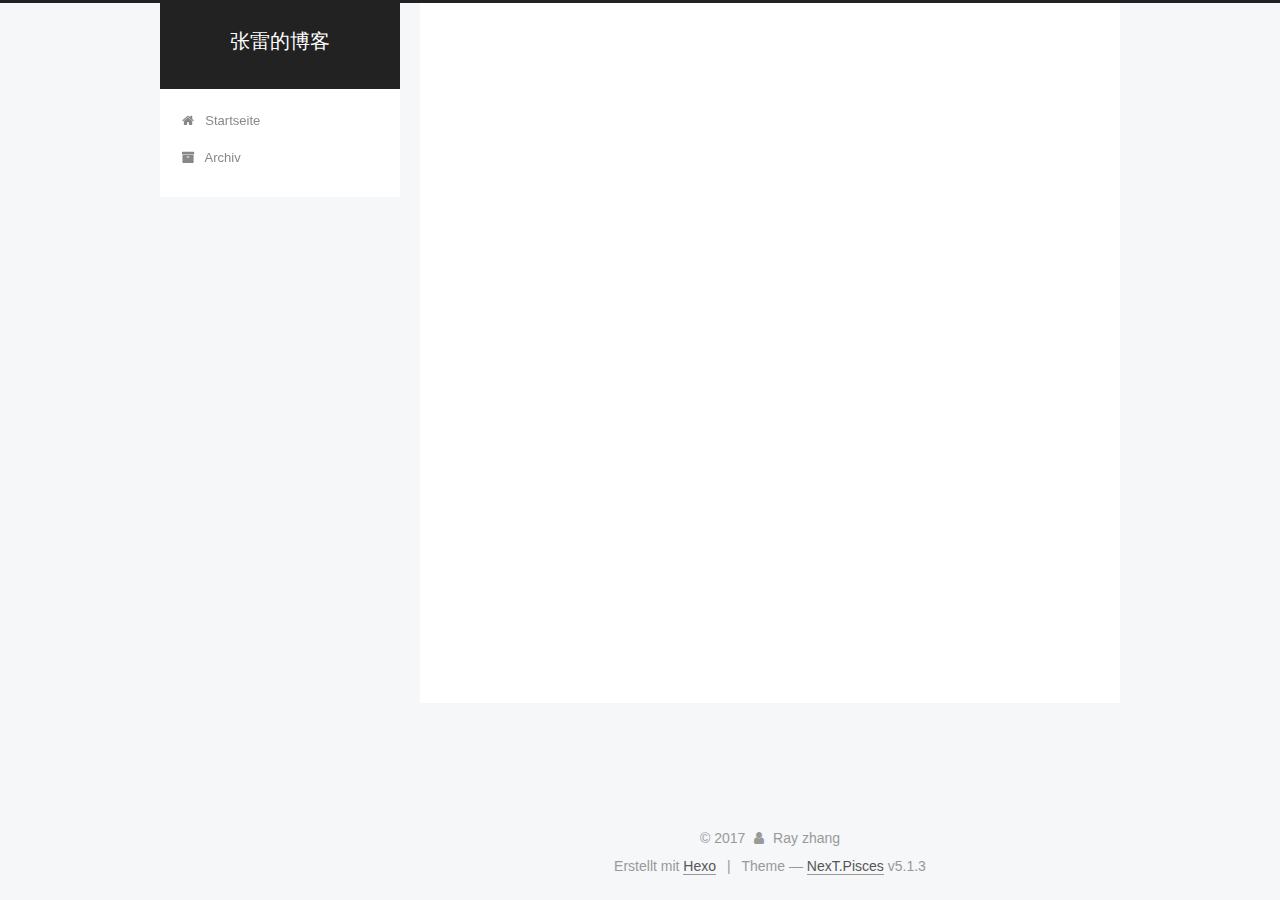
==== commit a5c4850b: "Site updated: 2017-12-16 13:11:57" ====
--- a/index.html
+++ b/index.html
@@ -334,134 +334,6 @@
 
 
     
-      
-
-  
-
-  
-  
-  
-
-  <article class="post post-type-normal" itemscope itemtype="http://schema.org/Article">
-  
-  
-  
-  <div class="post-block">
-    <link itemprop="mainEntityOfPage" href="http://yoursite.com/2017/12/16/hello-world/">
-
-    <span hidden itemprop="author" itemscope itemtype="http://schema.org/Person">
-      <meta itemprop="name" content="Ray zhang">
-      <meta itemprop="description" content="">
-      <meta itemprop="image" content="/images/avatar.gif">
-    </span>
-
-    <span hidden itemprop="publisher" itemscope itemtype="http://schema.org/Organization">
-      <meta itemprop="name" content="张雷的博客">
-    </span>
-
-    
-      <header class="post-header">
-
-        
-        
-          <h1 class="post-title" itemprop="name headline">
-                
-                <a class="post-title-link" href="/2017/12/16/hello-world/" itemprop="url">Hello World</a></h1>
-        
-
-        <div class="post-meta">
-          <span class="post-time">
-            
-              <span class="post-meta-item-icon">
-                <i class="fa fa-calendar-o"></i>
-              </span>
-              
-                <span class="post-meta-item-text">Veröffentlicht am</span>
-              
-              <time title="Post created" itemprop="dateCreated datePublished" datetime="2017-12-16T11:42:30+08:00">
-                2017-12-16
-              </time>
-            
-
-            
-
-            
-          </span>
-
-          
-
-          
-            
-          
-
-          
-          
-
-          
-
-          
-
-          
-
-        </div>
-      </header>
-    
-
-    
-    
-    
-    <div class="post-body" itemprop="articleBody">
-
-      
-      
-
-      
-        
-          
-            <p>Welcome to <a href="https://hexo.io/" target="_blank" rel="noopener">Hexo</a>! This is your very first post. Check <a href="https://hexo.io/docs/" target="_blank" rel="noopener">documentation</a> for more info. If you get any problems when using Hexo, you can find the answer in <a href="https://hexo.io/docs/troubleshooting.html" target="_blank" rel="noopener">troubleshooting</a> or you can ask me on <a href="https://github.com/hexojs/hexo/issues" target="_blank" rel="noopener">GitHub</a>.</p>
-<h2 id="Quick-Start"><a href="#Quick-Start" class="headerlink" title="Quick Start"></a>Quick Start</h2><h3 id="Create-a-new-post"><a href="#Create-a-new-post" class="headerlink" title="Create a new post"></a>Create a new post</h3><figure class="highlight bash"><table><tr><td class="gutter"><pre><span class="line">1</span><br></pre></td><td class="code"><pre><span class="line">$ hexo new <span class="string">"My New Post"</span></span><br></pre></td></tr></table></figure>
-<p>More info: <a href="https://hexo.io/docs/writing.html" target="_blank" rel="noopener">Writing</a></p>
-<h3 id="Run-server"><a href="#Run-server" class="headerlink" title="Run server"></a>Run server</h3><figure class="highlight bash"><table><tr><td class="gutter"><pre><span class="line">1</span><br></pre></td><td class="code"><pre><span class="line">$ hexo server</span><br></pre></td></tr></table></figure>
-<p>More info: <a href="https://hexo.io/docs/server.html" target="_blank" rel="noopener">Server</a></p>
-<h3 id="Generate-static-files"><a href="#Generate-static-files" class="headerlink" title="Generate static files"></a>Generate static files</h3><figure class="highlight bash"><table><tr><td class="gutter"><pre><span class="line">1</span><br></pre></td><td class="code"><pre><span class="line">$ hexo generate</span><br></pre></td></tr></table></figure>
-<p>More info: <a href="https://hexo.io/docs/generating.html" target="_blank" rel="noopener">Generating</a></p>
-<h3 id="Deploy-to-remote-sites"><a href="#Deploy-to-remote-sites" class="headerlink" title="Deploy to remote sites"></a>Deploy to remote sites</h3><figure class="highlight bash"><table><tr><td class="gutter"><pre><span class="line">1</span><br></pre></td><td class="code"><pre><span class="line">$ hexo deploy</span><br></pre></td></tr></table></figure>
-<p>More info: <a href="https://hexo.io/docs/deployment.html" target="_blank" rel="noopener">Deployment</a></p>
-
-          
-        
-      
-    </div>
-    
-    
-    
-
-    
-
-    
-
-    
-
-    <footer class="post-footer">
-      
-
-      
-
-      
-
-      
-      
-        <div class="post-eof"></div>
-      
-    </footer>
-  </div>
-  
-  
-  
-  </article>
-
-
-    
   </section>
 
   
@@ -508,7 +380,7 @@
               
                 <a href="/archives/">
               
-                  <span class="site-state-item-count">2</span>
+                  <span class="site-state-item-count">1</span>
                   <span class="site-state-item-name">Artikel</span>
                 </a>
               </div>
--- a/css/main.css
+++ b/css/main.css
@@ -1823,7 +1823,7 @@
   width: 4px;
   height: 4px;
   border-radius: 50%;
-  background: #becb17;
+  background: #ff1f4f;
 }
 .links-of-blogroll {
   font-size: 13px;
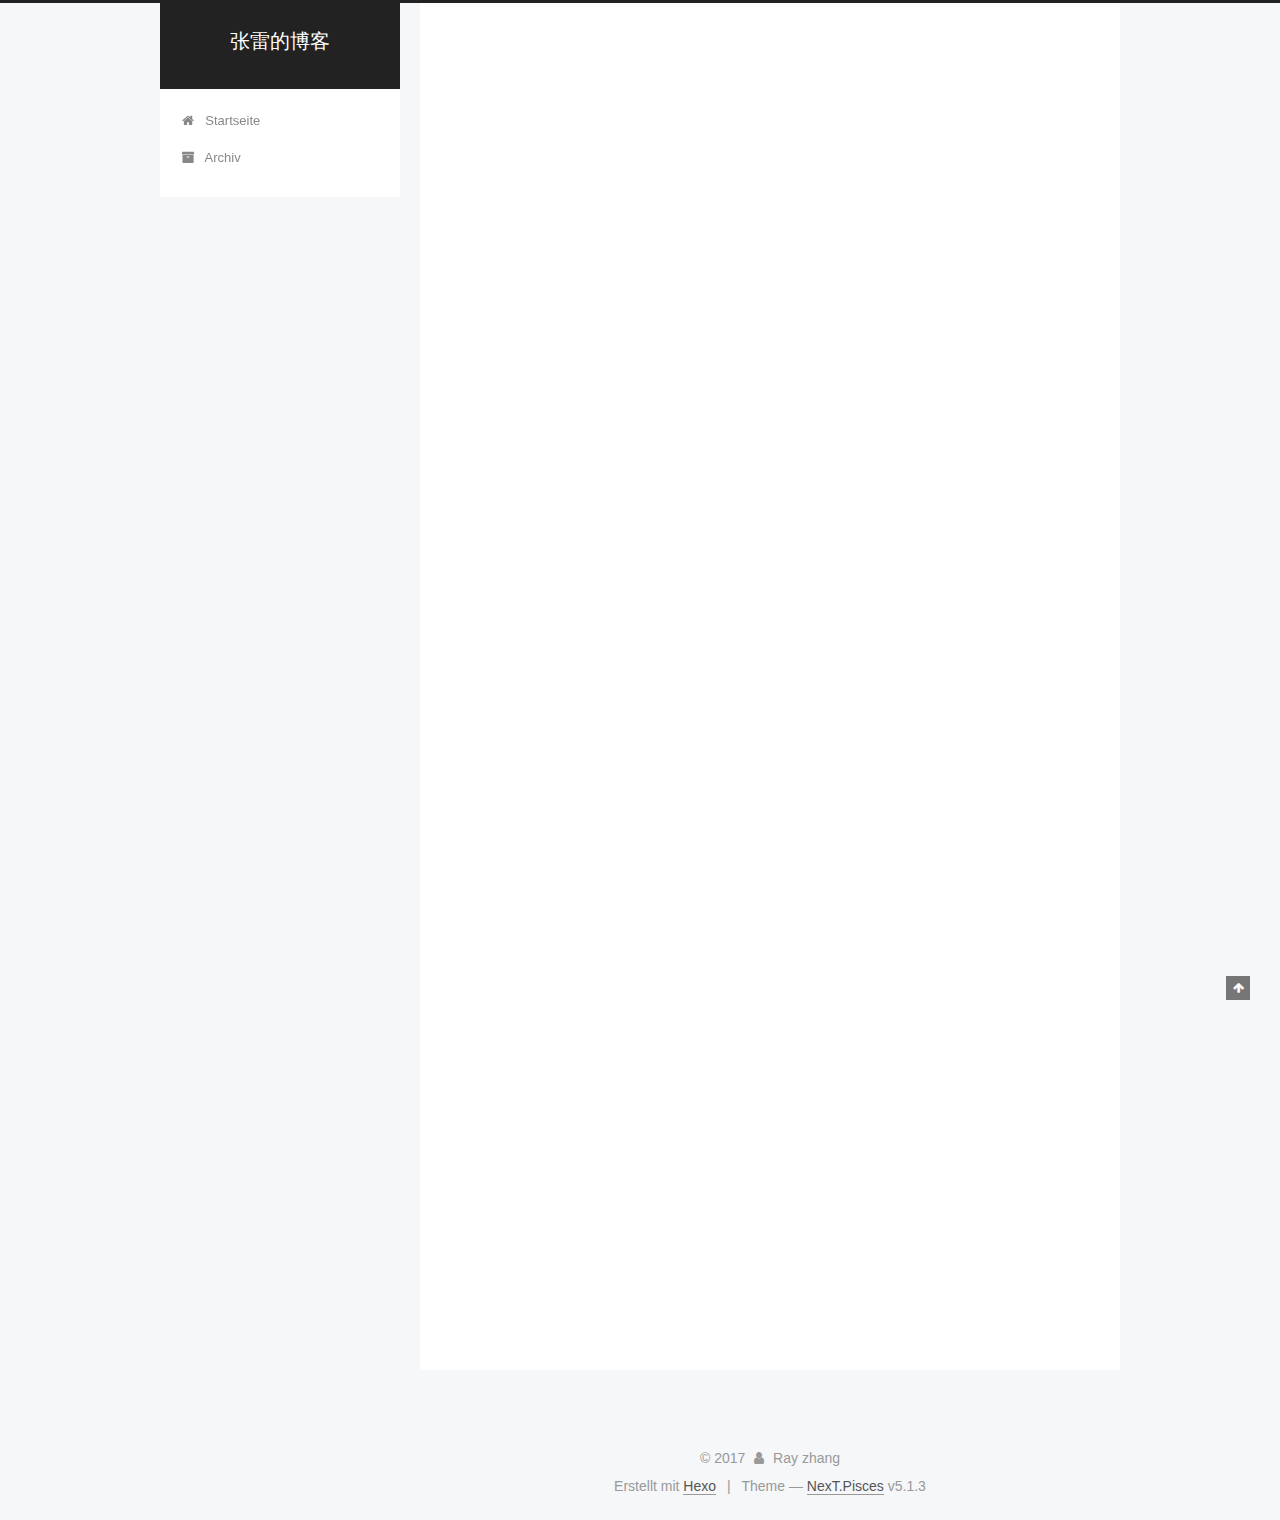
==== commit 6783ddf4: "Site updated: 2017-12-16 13:29:21" ====
--- a/index.html
+++ b/index.html
@@ -247,7 +247,7 @@
         
           <h1 class="post-title" itemprop="name headline">
                 
-                <a class="post-title-link" href="/2017/12/16/我的第一篇博客/" itemprop="url">Unbenannt</a></h1>
+                <a class="post-title-link" href="/2017/12/16/我的第一篇博客/" itemprop="url">Hexo + github.io 属于自己的blog</a></h1>
         
 
         <div class="post-meta">
@@ -299,7 +299,18 @@
       
         
           
-            <h3 id="我胡汉三又回来"><a href="#我胡汉三又回来" class="headerlink" title="我胡汉三又回来"></a>我胡汉三又回来</h3>
+            <p>第一次上Hexo的贼船，避免不了的要安利一把Hexo，确实方便，使用算得上简单吧，不过没有想象中的简单，可以再傻瓜一点。</p>
+<h2 id="Quick-Start"><a href="#Quick-Start" class="headerlink" title="Quick Start"></a>Quick Start</h2><p>首先准备好环境（node + npm + git），不用说了吧</p>
+<h3 id="install-hexo"><a href="#install-hexo" class="headerlink" title="install hexo"></a>install hexo</h3><figure class="highlight bash"><table><tr><td class="gutter"><pre><span class="line">1</span><br></pre></td><td class="code"><pre><span class="line">$ npm install hexo-cli -g</span><br></pre></td></tr></table></figure>
+<h3 id="Create-a-new-post"><a href="#Create-a-new-post" class="headerlink" title="Create a new post"></a>Create a new post</h3><figure class="highlight bash"><table><tr><td class="gutter"><pre><span class="line">1</span><br></pre></td><td class="code"><pre><span class="line">$ hexo new <span class="string">"My New Post"</span></span><br></pre></td></tr></table></figure>
+<h3 id="Run-server"><a href="#Run-server" class="headerlink" title="Run server"></a>Run server</h3><figure class="highlight bash"><table><tr><td class="gutter"><pre><span class="line">1</span><br></pre></td><td class="code"><pre><span class="line">$ hexo server</span><br></pre></td></tr></table></figure>
+<h3 id="Generate-static-files"><a href="#Generate-static-files" class="headerlink" title="Generate static files"></a>Generate static files</h3><figure class="highlight bash"><table><tr><td class="gutter"><pre><span class="line">1</span><br></pre></td><td class="code"><pre><span class="line">$ hexo generate</span><br></pre></td></tr></table></figure>
+<h3 id="Deploy-to-remote-sites"><a href="#Deploy-to-remote-sites" class="headerlink" title="Deploy to remote sites"></a>Deploy to remote sites</h3><figure class="highlight bash"><table><tr><td class="gutter"><pre><span class="line">1</span><br></pre></td><td class="code"><pre><span class="line">$ hexo deploy</span><br></pre></td></tr></table></figure>
+<h3 id="最后，加上发不到github-io的工具"><a href="#最后，加上发不到github-io的工具" class="headerlink" title="最后，加上发不到github.io的工具"></a>最后，加上发不到github.io的工具</h3><figure class="highlight bash"><table><tr><td class="gutter"><pre><span class="line">1</span><br></pre></td><td class="code"><pre><span class="line">$ npm install hexo-deployer-git --save</span><br></pre></td></tr></table></figure>
+<h3 id="之后通过修改source-posts-文件夹下的markdown文件编辑blog，通过下面的文件更新"><a href="#之后通过修改source-posts-文件夹下的markdown文件编辑blog，通过下面的文件更新" class="headerlink" title="之后通过修改source/_posts/ 文件夹下的markdown文件编辑blog，通过下面的文件更新"></a>之后通过修改source/_posts/ 文件夹下的markdown文件编辑blog，通过下面的文件更新</h3><figure class="highlight bash"><table><tr><td class="gutter"><pre><span class="line">1</span><br></pre></td><td class="code"><pre><span class="line">$ hexo clean &amp;&amp; hexo g &amp;&amp; hexo d</span><br></pre></td></tr></table></figure>
+<p>这样就能将部署代码直接上传到github.io,访问：用户名.github.io就能看到了，还是不错的。</p>
+<p>不过现在刚开始使用，好像咩有评论区和评论功能，再探探路。</p>
+
           
         
       
--- a/css/main.css
+++ b/css/main.css
@@ -1823,7 +1823,7 @@
   width: 4px;
   height: 4px;
   border-radius: 50%;
-  background: #ff1f4f;
+  background: #c36c60;
 }
 .links-of-blogroll {
   font-size: 13px;
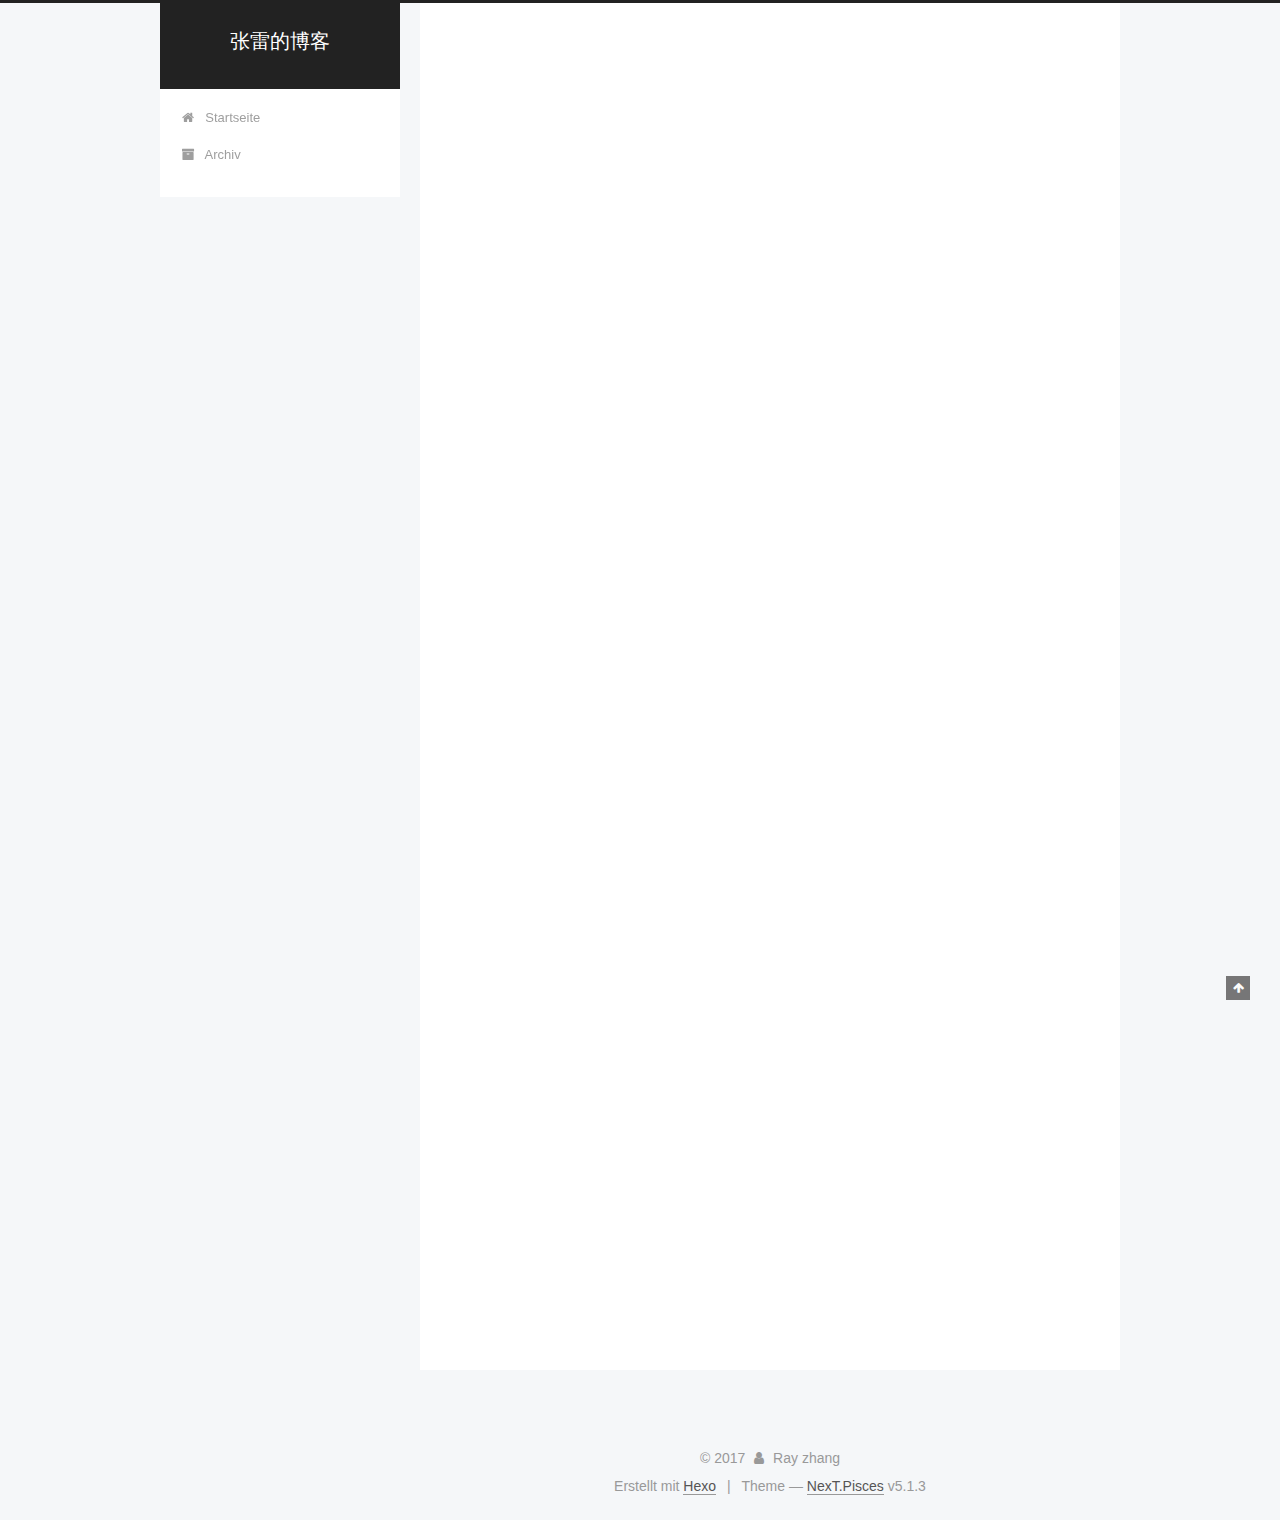
==== commit 1cbe20f9: "Site updated: 2017-12-16 13:35:31" ====
--- a/index.html
+++ b/index.html
@@ -228,7 +228,7 @@
   
   
   <div class="post-block">
-    <link itemprop="mainEntityOfPage" href="http://yoursite.com/2017/12/16/我的第一篇博客/">
+    <link itemprop="mainEntityOfPage" href="http://yoursite.com/2017/12/16/hexo/">
 
     <span hidden itemprop="author" itemscope itemtype="http://schema.org/Person">
       <meta itemprop="name" content="Ray zhang">
@@ -247,7 +247,7 @@
         
           <h1 class="post-title" itemprop="name headline">
                 
-                <a class="post-title-link" href="/2017/12/16/我的第一篇博客/" itemprop="url">Hexo + github.io 属于自己的blog</a></h1>
+                <a class="post-title-link" href="/2017/12/16/hexo/" itemprop="url">Hexo + github.io 属于自己的blog</a></h1>
         
 
         <div class="post-meta">
--- a/css/main.css
+++ b/css/main.css
@@ -1823,7 +1823,7 @@
   width: 4px;
   height: 4px;
   border-radius: 50%;
-  background: #c36c60;
+  background: #fffb42;
 }
 .links-of-blogroll {
   font-size: 13px;
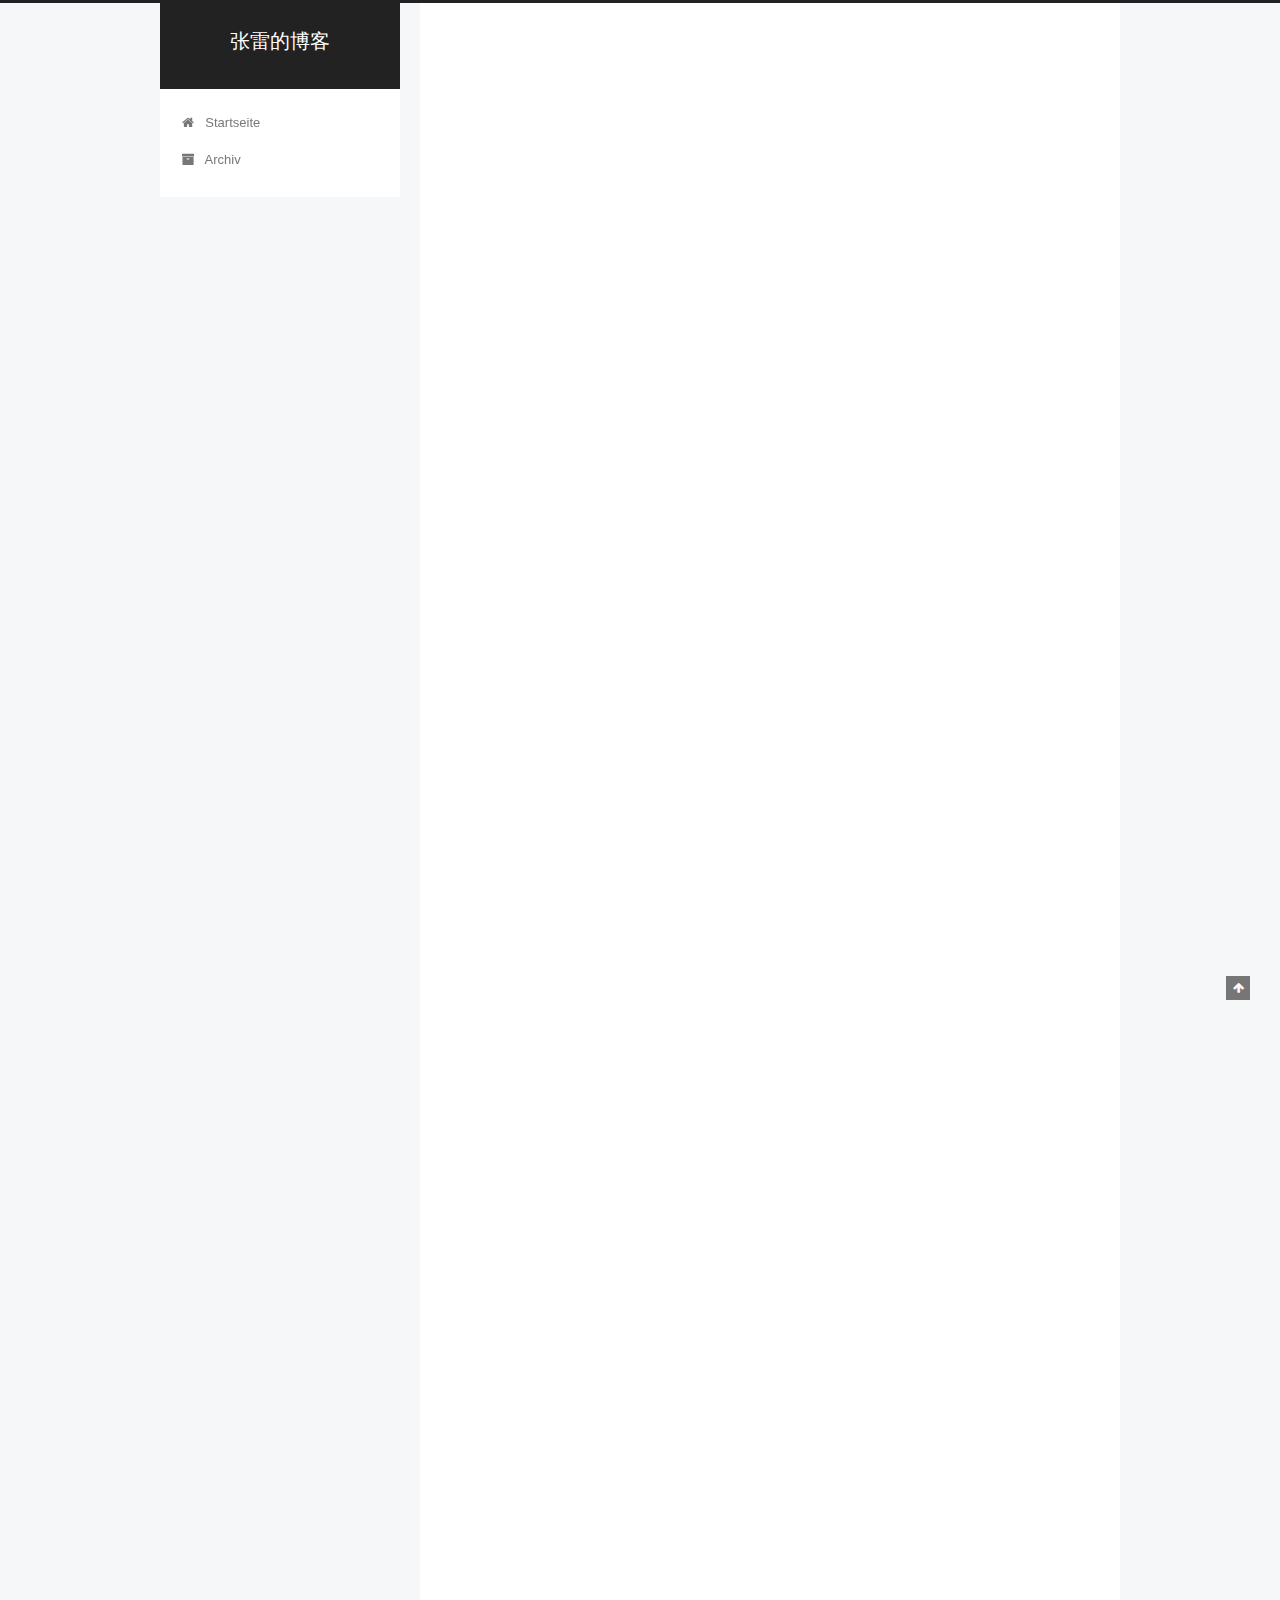
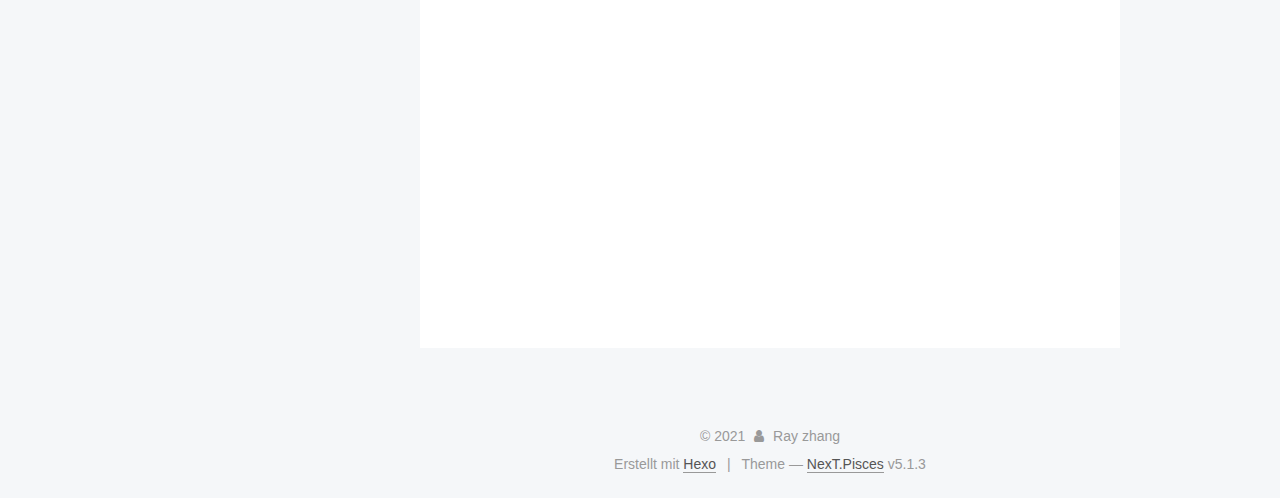
==== commit 056690d5: "Site updated: 2021-04-22 16:02:17" ====
--- a/index.html
+++ b/index.html
@@ -228,6 +228,128 @@
   
   
   <div class="post-block">
+    <link itemprop="mainEntityOfPage" href="http://yoursite.com/2021/04/22/20210422/">
+
+    <span hidden itemprop="author" itemscope itemtype="http://schema.org/Person">
+      <meta itemprop="name" content="Ray zhang">
+      <meta itemprop="description" content="">
+      <meta itemprop="image" content="/images/avatar.gif">
+    </span>
+
+    <span hidden itemprop="publisher" itemscope itemtype="http://schema.org/Organization">
+      <meta itemprop="name" content="张雷的博客">
+    </span>
+
+    
+      <header class="post-header">
+
+        
+        
+          <h1 class="post-title" itemprop="name headline">
+                
+                <a class="post-title-link" href="/2021/04/22/20210422/" itemprop="url">记自己通过的华为中级devops认证（重新回到githubIO）</a></h1>
+        
+
+        <div class="post-meta">
+          <span class="post-time">
+            
+              <span class="post-meta-item-icon">
+                <i class="fa fa-calendar-o"></i>
+              </span>
+              
+                <span class="post-meta-item-text">Veröffentlicht am</span>
+              
+              <time title="Post created" itemprop="dateCreated datePublished" datetime="2021-04-22T15:56:25+08:00">
+                2021-04-22
+              </time>
+            
+
+            
+
+            
+          </span>
+
+          
+
+          
+            
+          
+
+          
+          
+
+          
+
+          
+
+          
+
+        </div>
+      </header>
+    
+
+    
+    
+    
+    <div class="post-body" itemprop="articleBody">
+
+      
+      
+
+      
+        
+          
+            <p>本以为能一直写，好几年没动了，这次下定决心了，就这了，就当写日记了，雁过留痕，不能没有记录<br>争取以后一天一篇</p>
+<h2 id="证书涨啥样？"><a href="#证书涨啥样？" class="headerlink" title="证书涨啥样？"></a>证书涨啥样？</h2><p><img src="//yoursite.com/2021/04/22/20210422/20210422-1.png" alt="hcip-csde V2.0"></p>
+<h3 id="install-hexo"><a href="#install-hexo" class="headerlink" title="install hexo"></a>install hexo</h3><figure class="highlight bash"><table><tr><td class="gutter"><pre><span class="line">1</span><br></pre></td><td class="code"><pre><span class="line">$ npm install hexo-deployer-git --save</span><br></pre></td></tr></table></figure>
+
+          
+        
+      
+    </div>
+    
+    
+    
+
+    
+
+    
+
+    
+
+    <footer class="post-footer">
+      
+
+      
+
+      
+
+      
+      
+        <div class="post-eof"></div>
+      
+    </footer>
+  </div>
+  
+  
+  
+  </article>
+
+
+    
+      
+
+  
+
+  
+  
+  
+
+  <article class="post post-type-normal" itemscope itemtype="http://schema.org/Article">
+  
+  
+  
+  <div class="post-block">
     <link itemprop="mainEntityOfPage" href="http://yoursite.com/2017/12/16/hexo/">
 
     <span hidden itemprop="author" itemscope itemtype="http://schema.org/Person">
@@ -391,7 +513,7 @@
               
                 <a href="/archives/">
               
-                  <span class="site-state-item-count">1</span>
+                  <span class="site-state-item-count">2</span>
                   <span class="site-state-item-name">Artikel</span>
                 </a>
               </div>
@@ -434,7 +556,7 @@
 
     <footer id="footer" class="footer">
       <div class="footer-inner">
-        <div class="copyright">&copy; <span itemprop="copyrightYear">2017</span>
+        <div class="copyright">&copy; <span itemprop="copyrightYear">2021</span>
   <span class="with-love">
     <i class="fa fa-user"></i>
   </span>
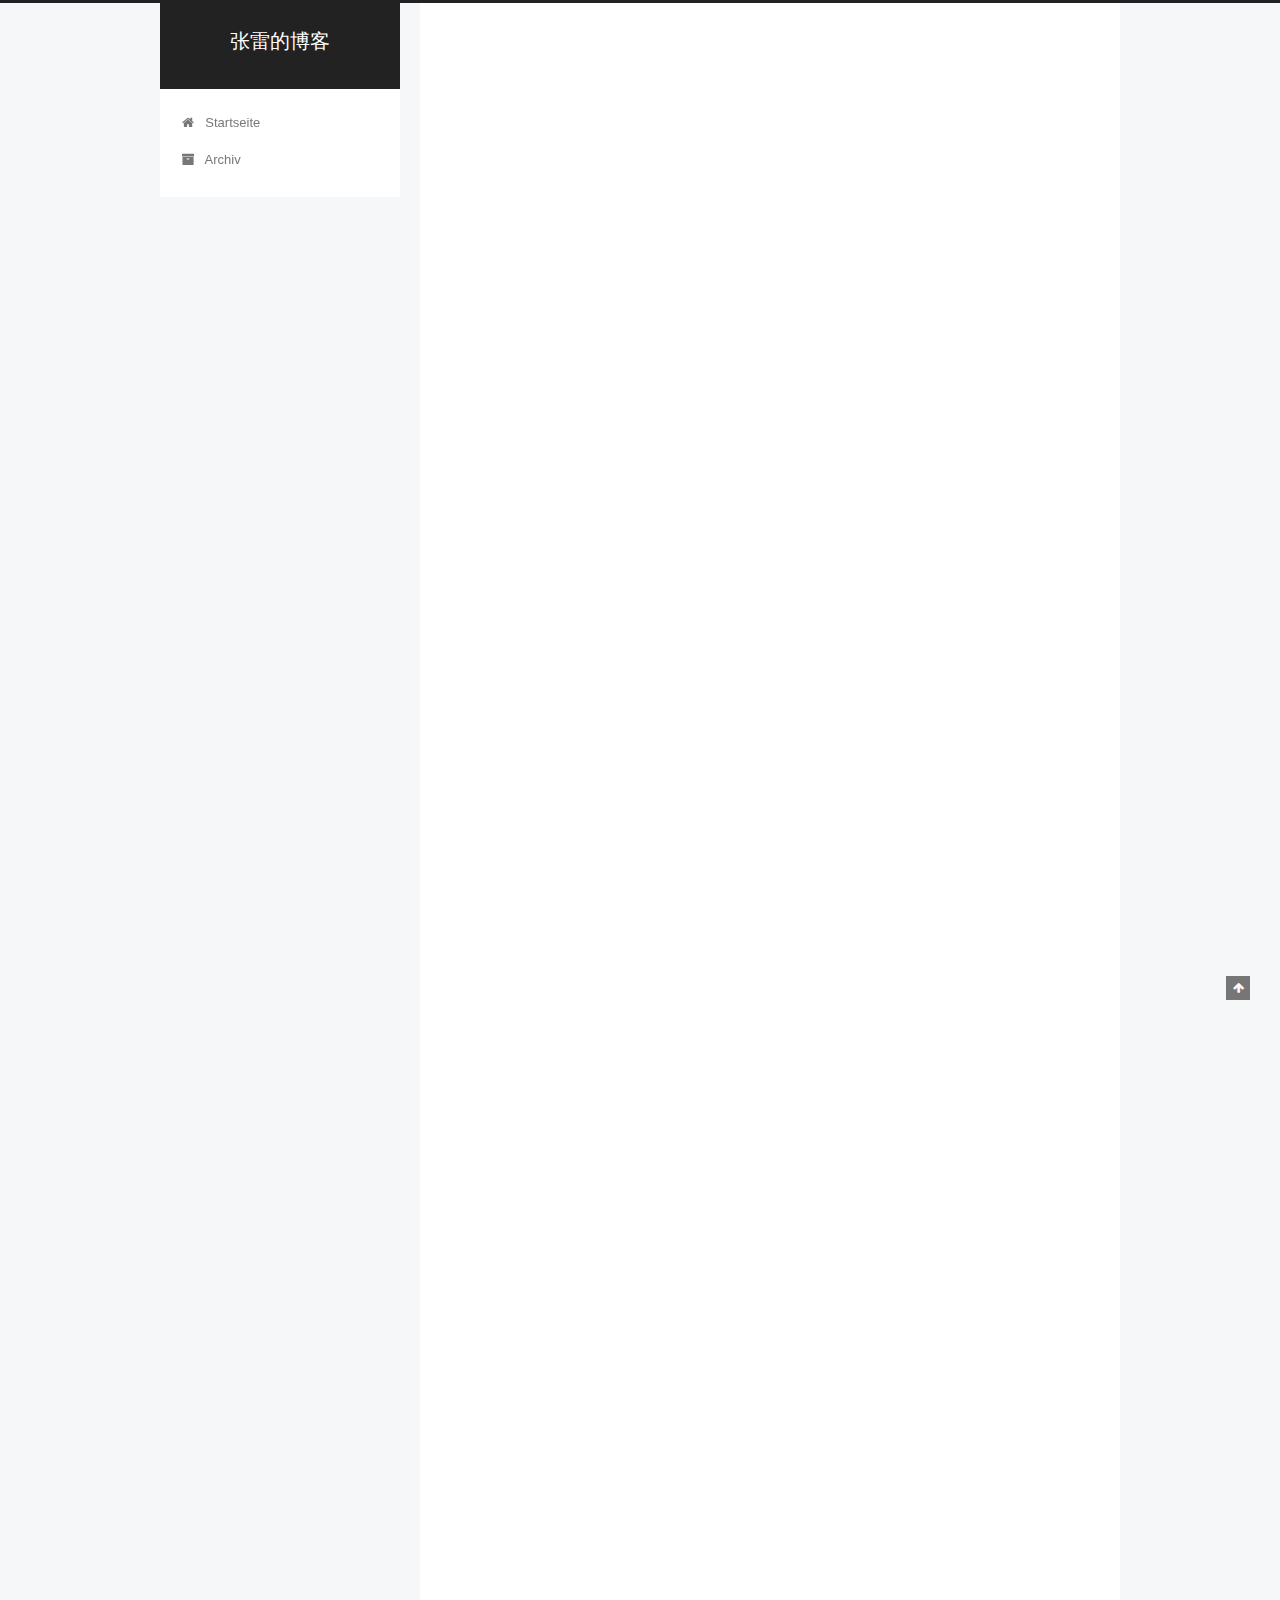
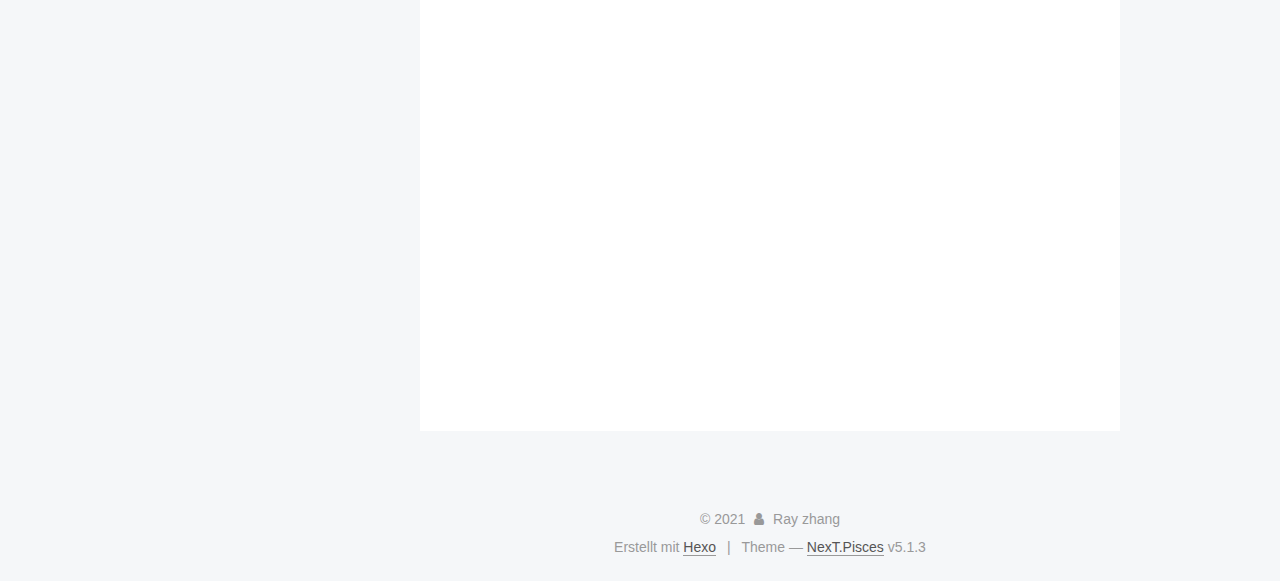
==== commit 4691de25: "Site updated: 2021-04-22 16:24:45" ====
--- a/index.html
+++ b/index.html
@@ -299,9 +299,10 @@
       
         
           
-            <p>本以为能一直写，好几年没动了，这次下定决心了，就这了，就当写日记了，雁过留痕，不能没有记录<br>争取以后一天一篇</p>
+            <p>本以为能一直写，好几年没动了，这次下定决心了，就这了，就当写日记了，雁过留痕，不能没有记录,争取以后一天一篇</p>
 <h2 id="证书涨啥样？"><a href="#证书涨啥样？" class="headerlink" title="证书涨啥样？"></a>证书涨啥样？</h2><p><img src="//yoursite.com/2021/04/22/20210422/20210422-1.png" alt="hcip-csde V2.0"></p>
-<h3 id="install-hexo"><a href="#install-hexo" class="headerlink" title="install hexo"></a>install hexo</h3><figure class="highlight bash"><table><tr><td class="gutter"><pre><span class="line">1</span><br></pre></td><td class="code"><pre><span class="line">$ npm install hexo-deployer-git --save</span><br></pre></td></tr></table></figure>
+<h3 id="难吗？"><a href="#难吗？" class="headerlink" title="难吗？"></a>难吗？</h3><p>讲真，不难，但是我复习两天多时间，刚开始考试还是慌了，好多不会的，幸亏后续技术方面没有大意，成功扳回一成，600及格，750分过了</p>
+<h3 id="方法"><a href="#方法" class="headerlink" title="方法"></a>方法</h3><p>就看教材了，有人说题库好用，但是我找不到，淘宝买，算了吧，不是人民币玩家</p>
 
           
         
--- a/css/main.css
+++ b/css/main.css
@@ -1823,7 +1823,7 @@
   width: 4px;
   height: 4px;
   border-radius: 50%;
-  background: #fffb42;
+  background: #7e8313;
 }
 .links-of-blogroll {
   font-size: 13px;
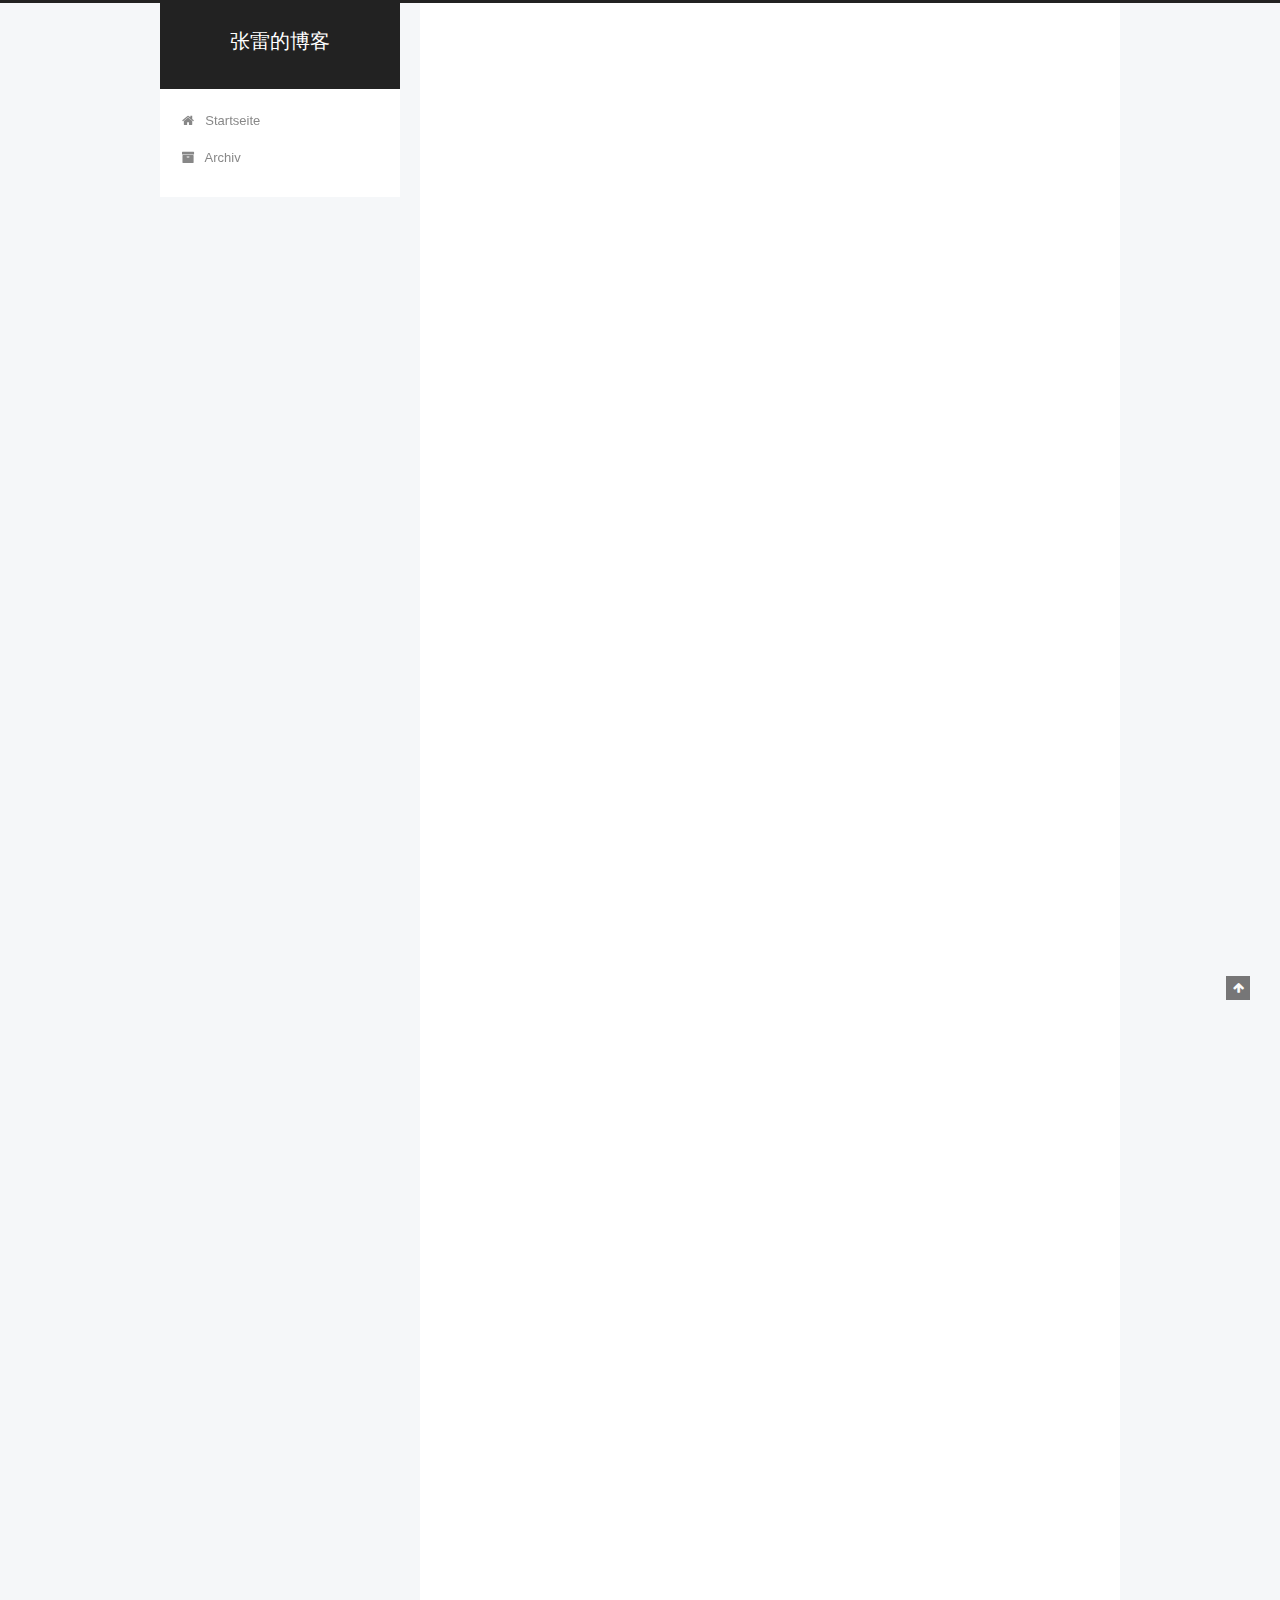
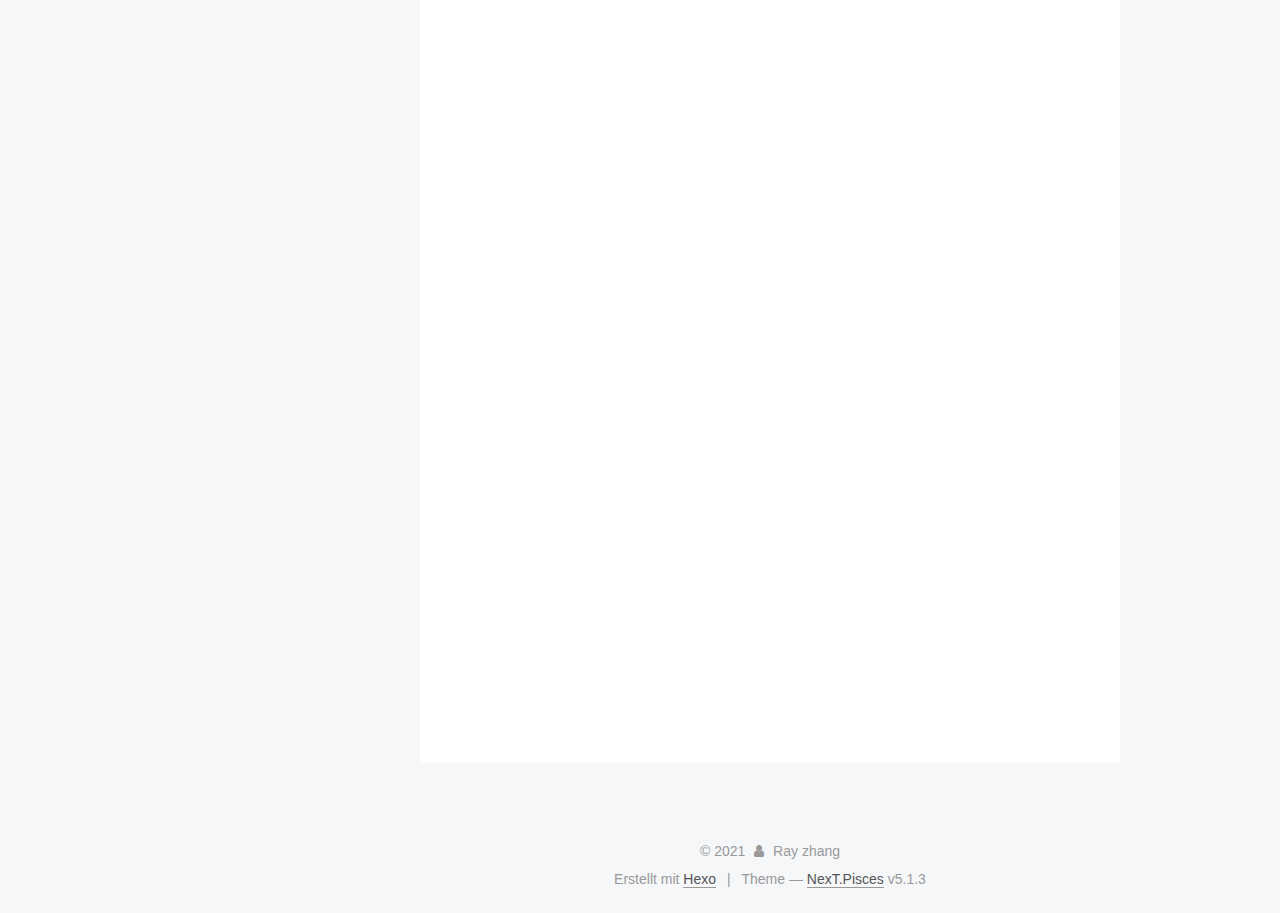
==== commit 39ea2b9a: "Site updated: 2021-04-22 16:37:13" ====
--- a/index.html
+++ b/index.html
@@ -302,7 +302,10 @@
             <p>本以为能一直写，好几年没动了，这次下定决心了，就这了，就当写日记了，雁过留痕，不能没有记录,争取以后一天一篇</p>
 <h2 id="证书涨啥样？"><a href="#证书涨啥样？" class="headerlink" title="证书涨啥样？"></a>证书涨啥样？</h2><p><img src="//yoursite.com/2021/04/22/20210422/20210422-1.png" alt="hcip-csde V2.0"></p>
 <h3 id="难吗？"><a href="#难吗？" class="headerlink" title="难吗？"></a>难吗？</h3><p>讲真，不难，但是我复习两天多时间，刚开始考试还是慌了，好多不会的，幸亏后续技术方面没有大意，成功扳回一成，600及格，750分过了</p>
-<h3 id="方法"><a href="#方法" class="headerlink" title="方法"></a>方法</h3><p>就看教材了，有人说题库好用，但是我找不到，淘宝买，算了吧，不是人民币玩家</p>
+<h3 id="方法"><a href="#方法" class="headerlink" title="方法"></a>方法</h3><p>就看教材了，有人说题库好用，但是我找不到，淘宝买，算了吧，不是人民币玩家，但是我觉得教材真的够用了，题库一百左右，干点啥不好。</p>
+<h3 id="有用吗？"><a href="#有用吗？" class="headerlink" title="有用吗？"></a>有用吗？</h3><p>我觉得还可以，别的不敢说，相比于华为的云架构师认证，这个简直就是神一般存在，架构师那个我感觉就是背产品啊，这个好歹是技术口的，但是也比较水就是了，就是概念啥的，对devops能了解个大概吧</p>
+<h3 id="为啥考？"><a href="#为啥考？" class="headerlink" title="为啥考？"></a>为啥考？</h3><p>废话，还不是因为报销，哈哈</p>
+<p>此致</p>
 
           
         
--- a/css/main.css
+++ b/css/main.css
@@ -1823,7 +1823,7 @@
   width: 4px;
   height: 4px;
   border-radius: 50%;
-  background: #7e8313;
+  background: #662b60;
 }
 .links-of-blogroll {
   font-size: 13px;
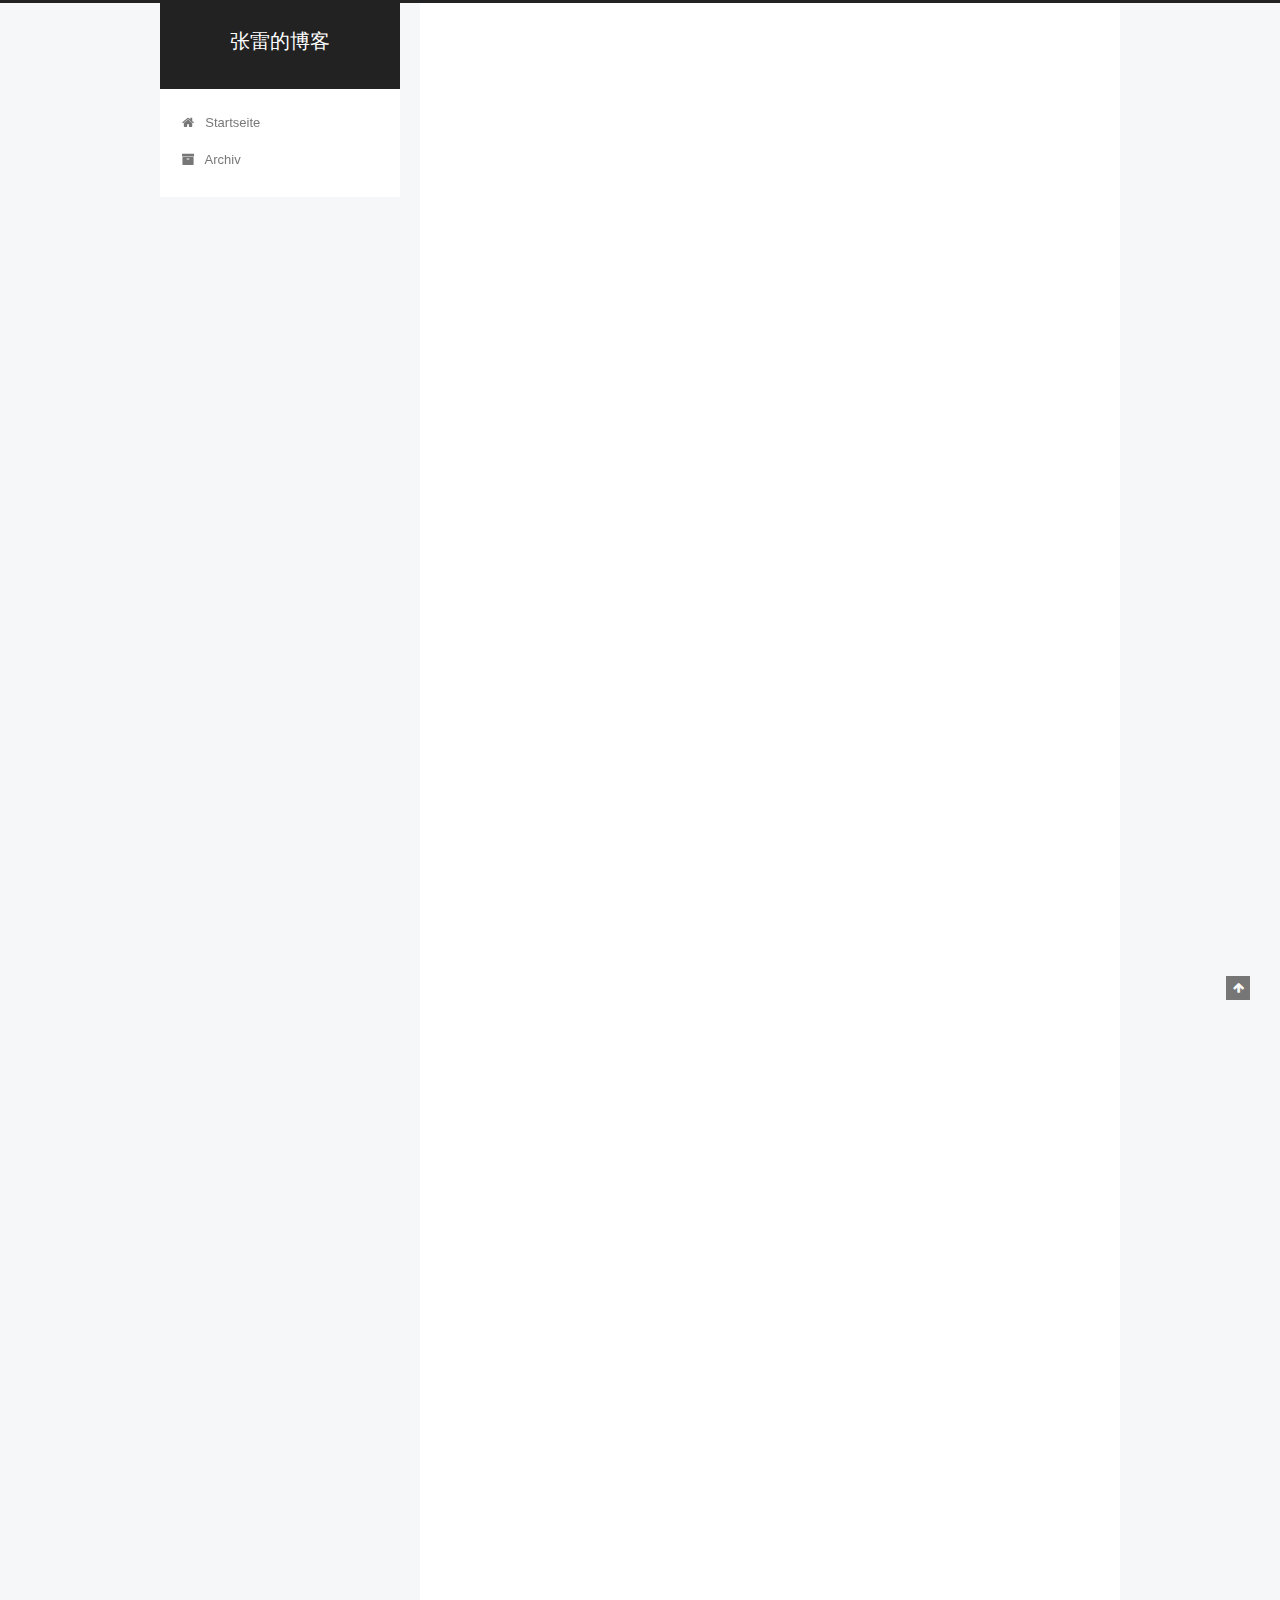
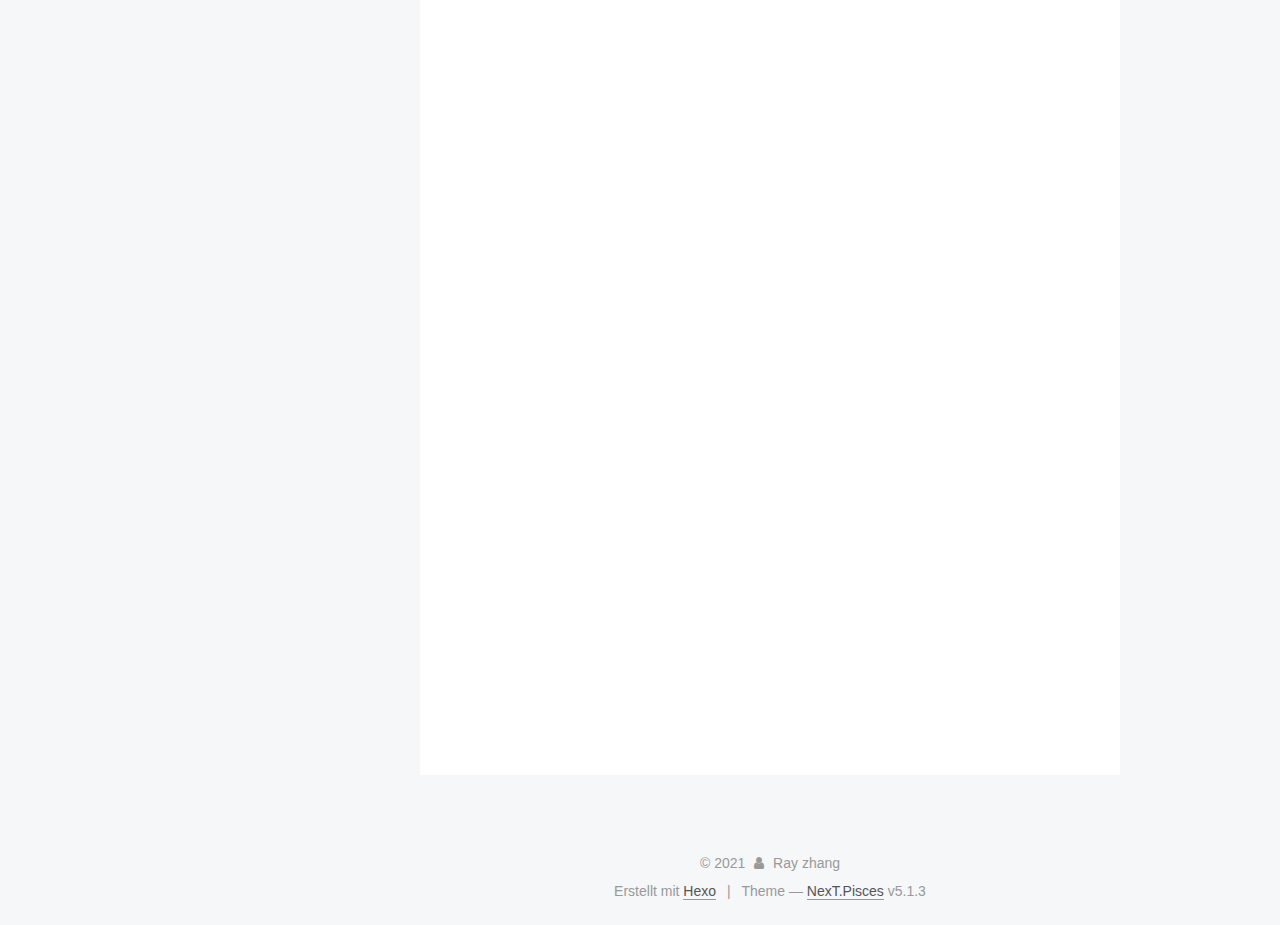
==== commit 63c808b0: "Site updated: 2021-04-22 16:38:13" ====
--- a/index.html
+++ b/index.html
@@ -301,10 +301,10 @@
           
             <p>本以为能一直写，好几年没动了，这次下定决心了，就这了，就当写日记了，雁过留痕，不能没有记录,争取以后一天一篇</p>
 <h2 id="证书涨啥样？"><a href="#证书涨啥样？" class="headerlink" title="证书涨啥样？"></a>证书涨啥样？</h2><p><img src="//yoursite.com/2021/04/22/20210422/20210422-1.png" alt="hcip-csde V2.0"></p>
-<h3 id="难吗？"><a href="#难吗？" class="headerlink" title="难吗？"></a>难吗？</h3><p>讲真，不难，但是我复习两天多时间，刚开始考试还是慌了，好多不会的，幸亏后续技术方面没有大意，成功扳回一成，600及格，750分过了</p>
-<h3 id="方法"><a href="#方法" class="headerlink" title="方法"></a>方法</h3><p>就看教材了，有人说题库好用，但是我找不到，淘宝买，算了吧，不是人民币玩家，但是我觉得教材真的够用了，题库一百左右，干点啥不好。</p>
-<h3 id="有用吗？"><a href="#有用吗？" class="headerlink" title="有用吗？"></a>有用吗？</h3><p>我觉得还可以，别的不敢说，相比于华为的云架构师认证，这个简直就是神一般存在，架构师那个我感觉就是背产品啊，这个好歹是技术口的，但是也比较水就是了，就是概念啥的，对devops能了解个大概吧</p>
-<h3 id="为啥考？"><a href="#为啥考？" class="headerlink" title="为啥考？"></a>为啥考？</h3><p>废话，还不是因为报销，哈哈</p>
+<h2 id="难吗？"><a href="#难吗？" class="headerlink" title="难吗？"></a>难吗？</h2><p>讲真，不难，但是我复习两天多时间，刚开始考试还是慌了，好多不会的，幸亏后续技术方面没有大意，成功扳回一成，600及格，750分过了</p>
+<h2 id="方法"><a href="#方法" class="headerlink" title="方法"></a>方法</h2><p>就看教材了，有人说题库好用，但是我找不到，淘宝买，算了吧，不是人民币玩家，但是我觉得教材真的够用了，题库一百左右，干点啥不好。</p>
+<h2 id="有用吗？"><a href="#有用吗？" class="headerlink" title="有用吗？"></a>有用吗？</h2><p>我觉得还可以，别的不敢说，相比于华为的云架构师认证，这个简直就是神一般存在，架构师那个我感觉就是背产品啊，这个好歹是技术口的，但是也比较水就是了，就是概念啥的，对devops能了解个大概吧</p>
+<h2 id="为啥考？"><a href="#为啥考？" class="headerlink" title="为啥考？"></a>为啥考？</h2><p>废话，还不是因为报销，哈哈</p>
 <p>此致</p>
 
           
--- a/css/main.css
+++ b/css/main.css
@@ -1823,7 +1823,7 @@
   width: 4px;
   height: 4px;
   border-radius: 50%;
-  background: #662b60;
+  background: #a77fd4;
 }
 .links-of-blogroll {
   font-size: 13px;
